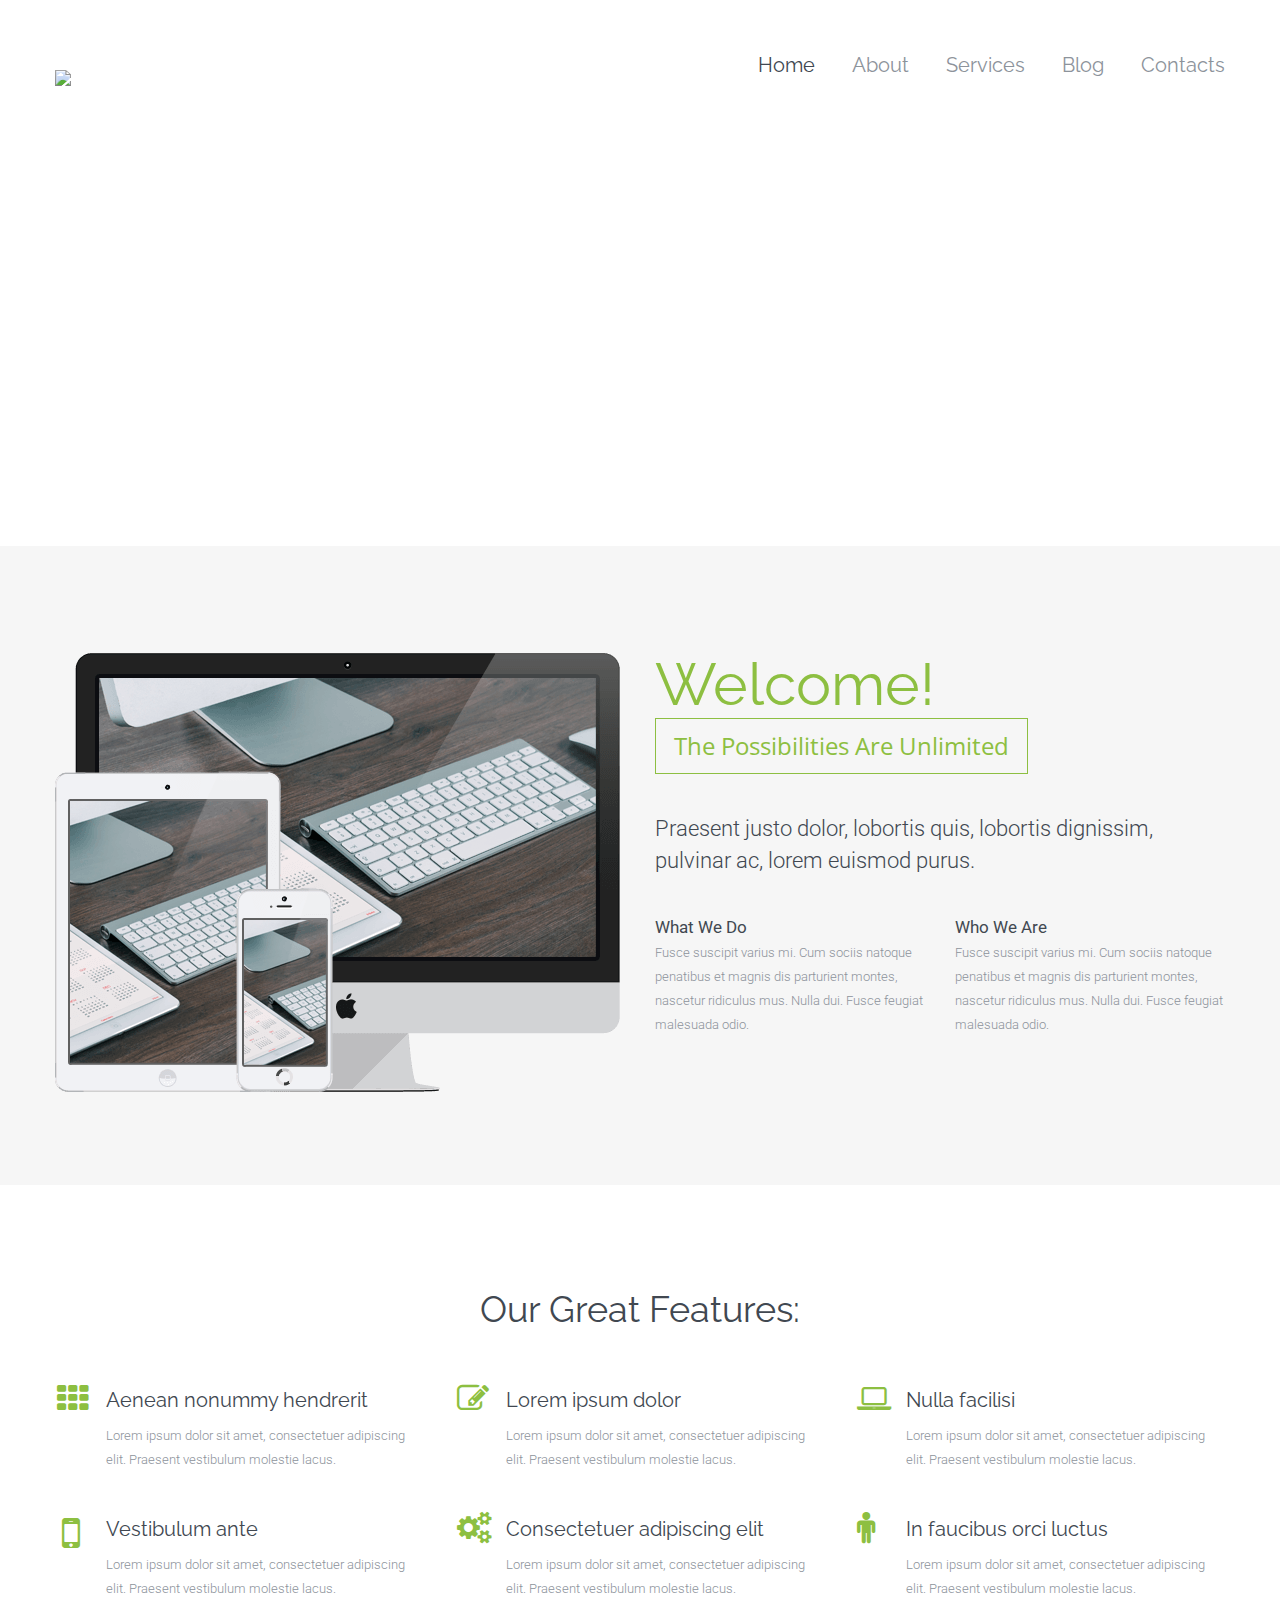
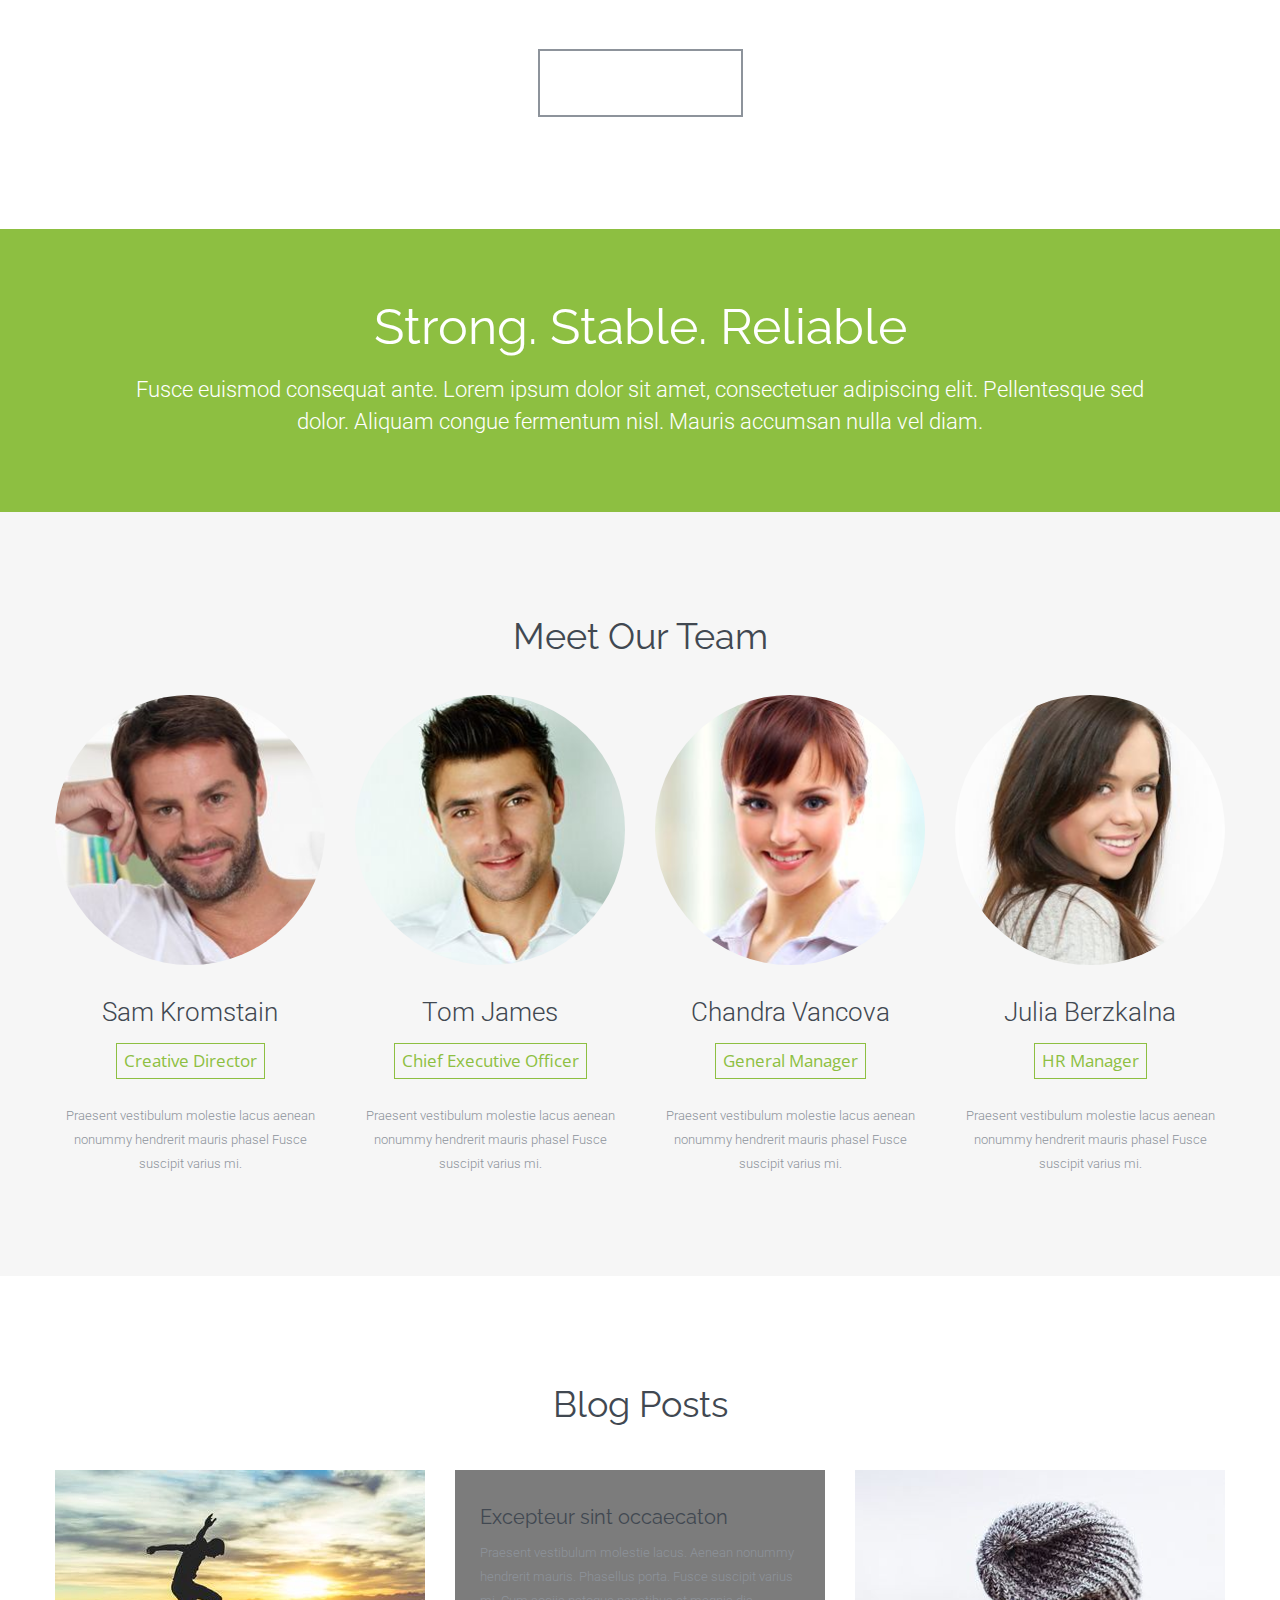
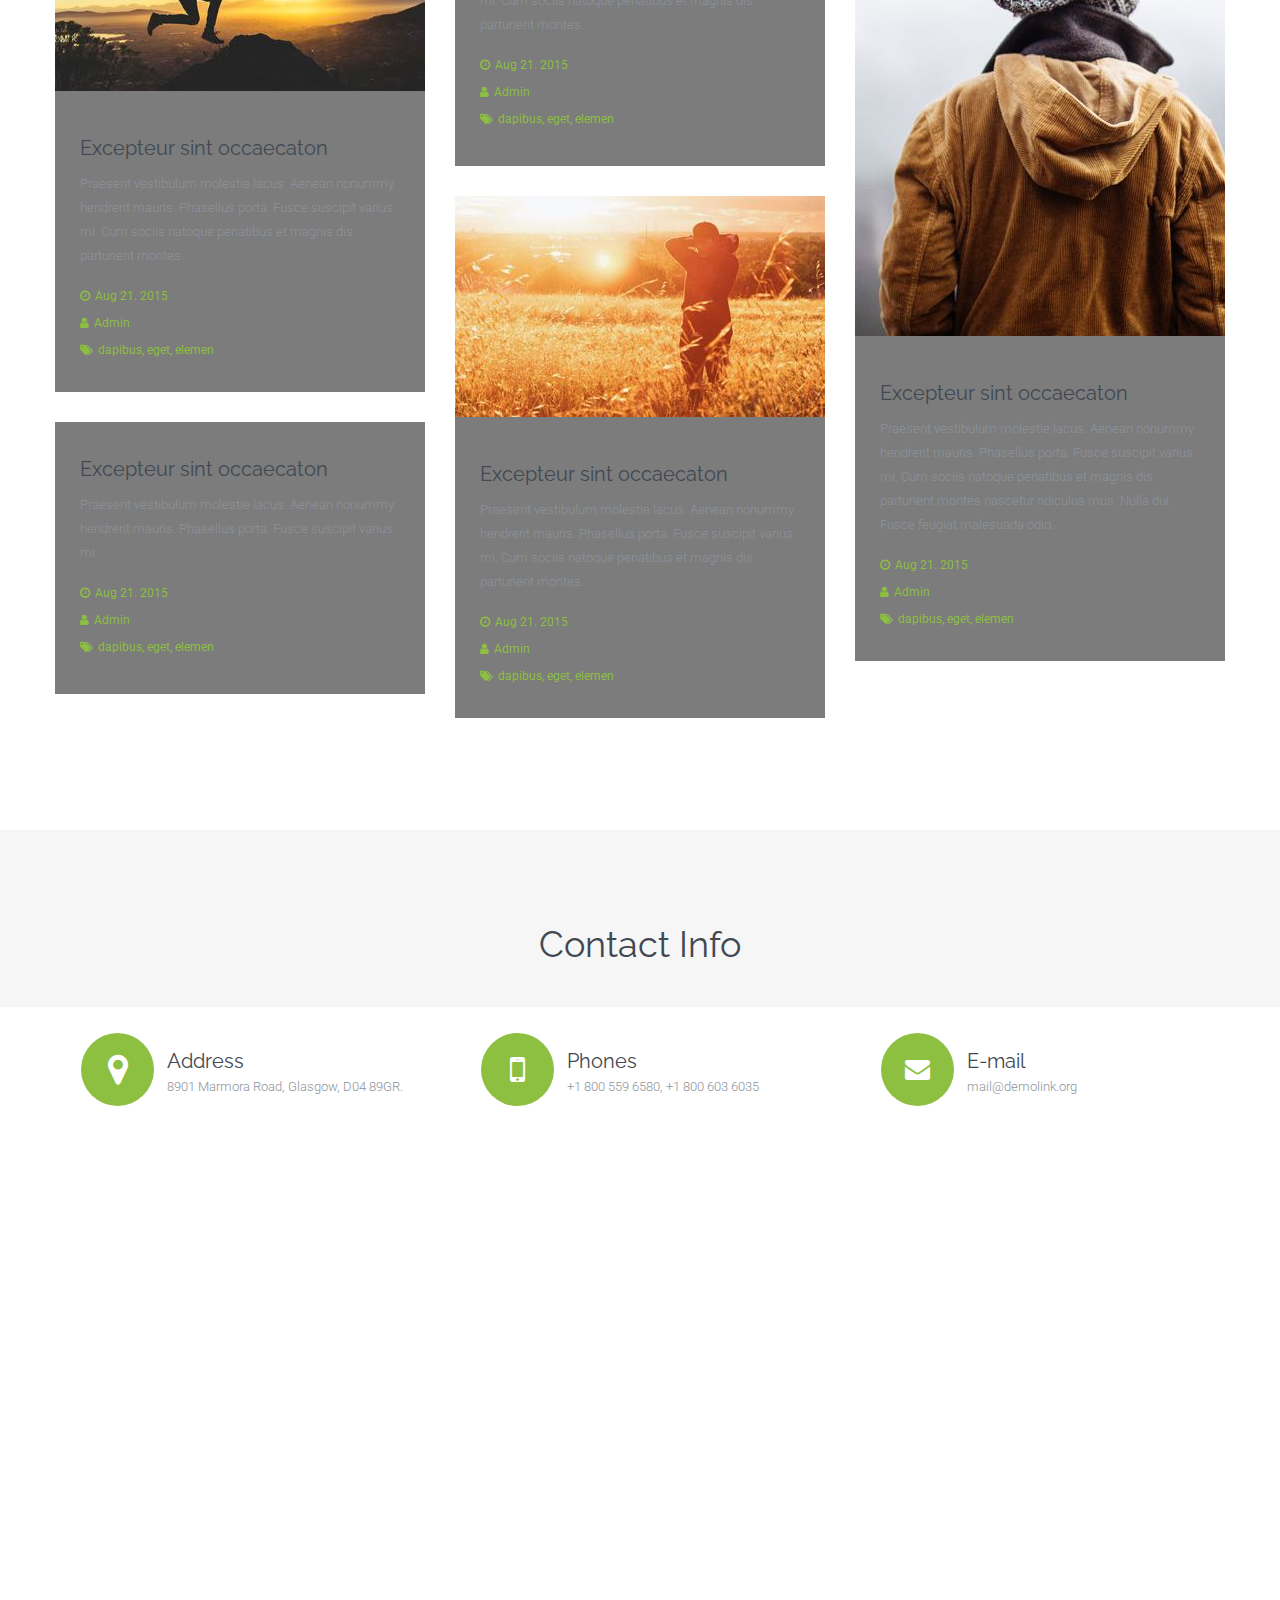
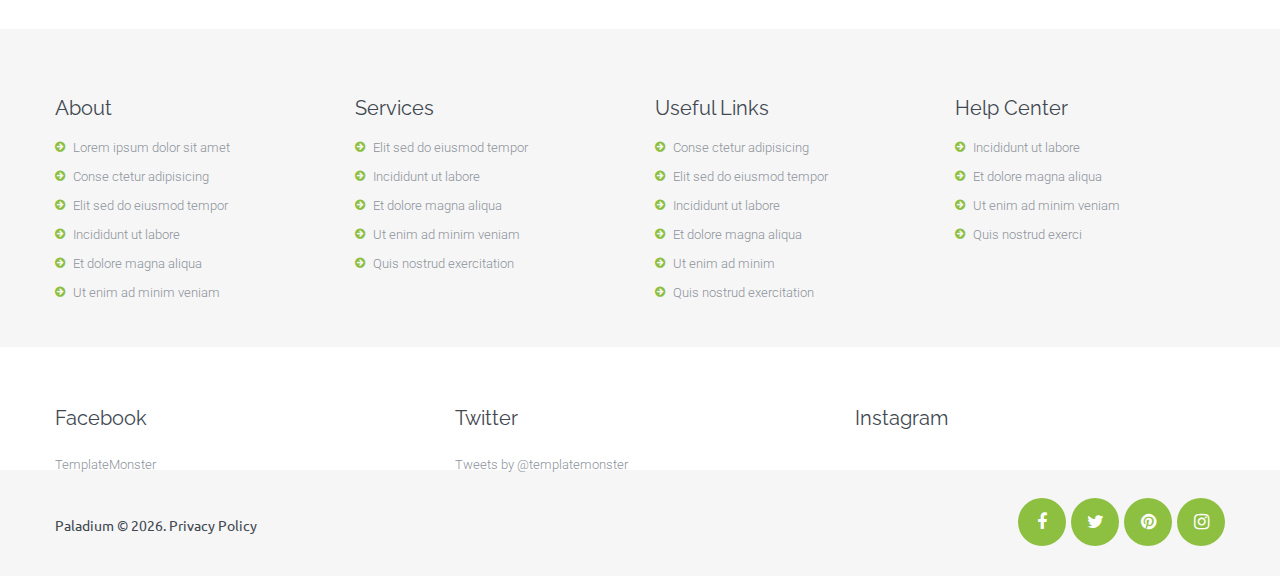
==== index.html @ 90b3e353 "c" ====
<!DOCTYPE html>
<html lang="en">
<head>
  <meta charset="utf-8">
  <meta http-equiv="X-UA-Compatible" content="IE=edge">
  <meta name="viewport" content="width=device-width, initial-scale=1">
  <!-- The above 3 meta tags *must* come first in the head; any other head content must come *after* these tags -->
  <meta name="format-detection" content="telephone=no"/>
  <link rel="icon" href="images/favicon.ico" type="image/x-icon">
  <title>Home</title>

  <!-- Bootstrap -->
  <link href="css/bootstrap.css" rel="stylesheet">

  <!-- Links -->
  <link href="css/style.css" rel="stylesheet">
  <link href="css/camera.css" rel="stylesheet">
  <link href="css/google-map.css" rel="stylesheet">


  <!--JS-->
  <script src="js/jquery.js"></script>
  <script src="js/jquery-migrate-1.2.1.min.js"></script>

  <!--[if lt IE 9]>
  <div style=' clear: both; text-align:center; position: relative;'>
    <a href="http://windows.microsoft.com/en-US/internet-explorer/..">
      <img src="images/ie8-panel/warning_bar_0000_us.jpg" border="0" height="42" width="820"
           alt="You are using an outdated browser. For a faster, safer browsing experience, upgrade for free today."/>
    </a>
  </div>
  <script src="js/html5shiv.js"></script><![endif]-->


  <script src='js/device.min.js'></script>
</head>
<body>
<div class="page">
  <!--========================================================
                            HEADER
  =========================================================-->
  <header>
    <div id="stuck_container" class="stuck_container">
      <div class="container">
        <div class="navbar-header">
          <h1 class="">
            <a href="./"><img src="Back.jpg">  </a>
          </h1>
        </div>

        <nav class="navbar navbar-default navbar-static-top ">

          <ul class="navbar-nav sf-menu navbar-right" data-type="navbar">
            <li class="active">
              <a href="./">Home</a>
            </li>
            <li>
              <a href="index-1.html">About</a>
            </li>
            <li class="dropdown">
              <a href="index-2.html">Services</a>
              <ul class="dropdown-menu">
                <li>
                  <a href="#">Design </a>
                </li>
                <li>
                  <a href="#">Programming</a>
                  <ul class="dropdown-menu">
                    <li>
                      <a href="#">Latest</a>
                    </li>
                    <li>
                      <a href="#">Archive</a>
                    </li>
                  </ul>
                </li>
                <li>
                  <a href="#">Copywriting</a>
                </li>
                <li>
                  <a href="#">Optimization</a>
                </li>
              </ul>
            </li>
            <li>
              <a href="index-3.html">Blog</a>
            </li>

            <li>
              <a href="index-4.html">Contacts</a>
            </li>
          </ul>
        </nav>
      </div>
    </div>
  </header>

  <!--========================================================
                            CONTENT
  =========================================================-->

  <main>

    <section class="camera_container text-center">
      <div id="camera" class="camera_wrap">
        <div data-src="images/page-1_slide01.jpg">
          <div class="camera_caption fadeIn">

            <h2>Striving to excellence in everything we do!</h2>

            <p
              class="h5">Lorem ipsum dolor sit amet conse ctetur adipisicing elit, sed do eiusmod tempor incididunt ut labore et dolore magna aliqua. Ut enim ad minim veniam, quis nostrud exercitation ullamco1.</p>
            <a href="#" class="btn btn-info">Join Our Team</a>
          </div>
        </div>
        <div data-src="images/page-1_slide02.jpg">
          <div class="camera_caption fadeIn">

            <h2>Save your time and money with us!</h2>

            <p
              class="h5">Lorem ipsum dolor sit amet conse ctetur adipisicing elit, sed do eiusmod tempor incididunt ut labore et dolore magna aliqua. Ut enim ad minim veniam, quis nostrud exercitation ullamco.</p>
            <a href="#" class="btn btn-info">Join Our Team</a>
          </div>
        </div>
        <div data-src="images/page-1_slide03.jpg">
          <div class="camera_caption fadeIn">

            <h2>Great expertise based on experience!</h2>

            <p
              class="h5">Lorem ipsum dolor sit amet conse ctetur adipisicing elit, sed do eiusmod tempor incididunt ut labore et dolore magna aliqua. Ut enim ad minim veniam, quis nostrud exercitation ullamco.</p>
            <a href="#" class="btn btn-info">Join Our Team</a>
          </div>
        </div>
      </div>
    </section>

    <section class="well bg-lighter">
      <div class="container center767">
        <div class="row">
          <div class="col-md-6 col-sm-6 col-xs-12 center wow fadeInRight" data-wow-delay="0.2s">
            <img src="images/page-1_img01.png" alt=""/>
          </div>
          <div class="col-md-6 col-sm-6 col-xs-12 wow fadeInRight" data-wow-delay="0.4s">
            <h2 class="h1 text-primary ff-secondary">Welcome!</h2>

            <p class="event-style">The Possibilities Are Unlimited</p>

            <p class="h4--mod fw-l text-secondary">Praesent justo dolor, lobortis quis, lobortis dignissim, pulvinar ac, lorem euismod purus.</p>

            <div class="row left767">
              <div class="col-sm-6 col-md-6 col-xs-6">
                <h6 class="text-secondary fw-n">
                  <a href='#'>What We Do</a>
                </h6>

                <p>Fusce suscipit varius mi. Cum sociis natoque penatibus et magnis dis parturient montes, nascetur ridiculus mus. Nulla dui. Fusce feugiat malesuada odio. </p>
              </div>
              <div class="col-sm-6 col-md-6 col-xs-6">
                <h6 class="text-secondary fw-n">
                  <a href='#'>Who We Are</a>
                </h6>

                <p>Fusce suscipit varius mi. Cum sociis natoque penatibus et magnis dis parturient montes, nascetur ridiculus mus. Nulla dui. Fusce feugiat malesuada odio. </p>
              </div>
            </div>
          </div>
        </div>
      </div>
    </section>

    <section class="parallax well2" data-url="images/parallax1.jpg" data-mobile="true" data-speed="1">
      <div class="container">
        <h3 class="text-center">Our Great Features:</h3>

        <div class="row col-4_mod offs">
          <div class="col-md-4 col-sm-6 wow fadeInLeft" data-wow-delay="0.6s">
            <div class="block-icon">
              <div class="icon">
                <span class="fa fa-th"></span>
              </div>
              <h5>
                <a href='#'>Aenean nonummy hendrerit</a>
              </h5>

              <p>Lorem ipsum dolor sit amet, consectetuer adipiscing elit. Praesent vestibulum molestie lacus.</p>
            </div>
          </div>
          <div class="col-md-4 col-sm-6 wow fadeInLeft" data-wow-delay="0.4s">
            <div class="block-icon">
              <div class="icon">
                <span class="fa fa-edit"></span>
              </div>
              <h5>
                <a href='#'>Lorem ipsum dolor</a>
              </h5>

              <p>Lorem ipsum dolor sit amet, consectetuer adipiscing elit. Praesent vestibulum molestie lacus.</p>

            </div>
          </div>
          <div class="col-md-4 col-sm-6 wow fadeInLeft" data-wow-delay="0.2s">
            <div class="block-icon">
              <div class="icon">
                <span class="fa fa-laptop"></span>
              </div>
              <h5>
                <a href='#'>Nulla facilisi</a>
              </h5>

              <p>Lorem ipsum dolor sit amet, consectetuer adipiscing elit. Praesent vestibulum molestie lacus.</p>
            </div>
          </div>

          <div class="col-md-4 col-sm-6 wow fadeInRight" data-wow-delay="0.2s">
            <div class="block-icon">
              <div class="icon icon-lg">
                <span class="fa fa-mobile"></span>
              </div>
              <h5>
                <a href='#'>Vestibulum ante</a>
              </h5>

              <p>Lorem ipsum dolor sit amet, consectetuer adipiscing elit. Praesent vestibulum molestie lacus.</p>
            </div>
          </div>
          <div class="col-md-4 col-sm-6 wow fadeInRight" data-wow-delay="0.4s">
            <div class="block-icon">
              <div class="icon">
                <span class="fa fa-cogs"></span>
              </div>
              <h5>
                <a href='#'>Consectetuer adipiscing elit</a>
              </h5>

              <p>Lorem ipsum dolor sit amet, consectetuer adipiscing elit. Praesent vestibulum molestie lacus.</p>
            </div>

          </div>
          <div class="col-md-4 col-sm-6 wow fadeInRight" data-wow-delay="0.6s">

            <div class="block-icon">

              <div class="icon">
                <span class="fa fa-male"></span>
              </div>
              <h5>
                <a href='#'>In faucibus orci luctus</a>
              </h5>

              <p>Lorem ipsum dolor sit amet, consectetuer adipiscing elit. Praesent vestibulum molestie lacus.</p>

            </div>
          </div>
        </div>
        <div class="text-center">
          <a href="#" class="btn btn-default">See All Features</a>
        </div>
      </div>
    </section>

    <section class="bg-primary well3 text-center well-2">
      <div class="container wow fadeIn">
        <h2>Strong. Stable. Reliable</h2>

        <p
          class="inset h4--mod">Fusce euismod consequat ante. Lorem ipsum dolor sit amet, consectetuer adipiscing elit. Pellentesque sed dolor. Aliquam congue fermentum nisl. Mauris accumsan nulla vel diam.</p>
      </div>
    </section>


    <section class="well4 bg-lighter">
      <div class="container text-center">
        <h3>Meet Our Team</h3>

        <div class="row row-off-1">
          <div class="col-md-3 col-sm-6 col-xs-12 center wow fadeInUp" data-wow-delay="0.2s">

            <div class=" thumb-links">

              <img src="images/page-1_img02.jpg" alt=""/>

              <div class="over_layer">
                <ul class="_overlay">
                  <li><a class="fa fa-facebook" href="#"></a></li>
                  <li><a class="fa fa-twitter" href="#"></a></li>
                  <li><a class="fa fa-pinterest" href="#"></a></li>
                  <li><a class="fa fa-instagram" href="#"></a></li>
                </ul>
              </div>
            </div>
            <h4 class="h4--mod h4--mod--skin fw-l">
              <a href='#'>Sam Kromstain</a>
            </h4>

            <p class="event-style event-style--lg">Creative Director</p>

            <p>Praesent vestibulum molestie lacus aenean nonummy hendrerit mauris phasel Fusce suscipit varius mi. </p>
          </div>
          <div class="col-md-3 col-sm-6 col-xs-12 center wow fadeInUp" data-wow-delay="0.4s">
            <div class=" thumb-links">
              <img src="images/page-1_img03.jpg" alt=""/>

              <div class="over_layer">
                <ul class="_overlay">
                  <li><a class="fa fa-facebook" href="#"></a></li>
                  <li><a class="fa fa-twitter" href="#"></a></li>
                  <li><a class="fa fa-pinterest" href="#"></a></li>
                  <li><a class="fa fa-instagram" href="#"></a></li>
                </ul>
              </div>
            </div>
            <h4 class="h4--mod h4--mod--skin fw-l">
              <a href='#'>Tom James</a>
            </h4>

            <p class="event-style event-style--lg">Chief Executive Officer</p>

            <p>Praesent vestibulum molestie lacus aenean nonummy hendrerit mauris phasel Fusce suscipit varius mi. </p>
          </div>
          <div class="col-md-3 col-sm-6 col-xs-12 center wow fadeInUp" data-wow-delay="0.6s">

            <div class=" thumb-links">
              <img src="images/page-1_img04.jpg" alt=""/>

              <div class="over_layer">
                <ul class="_overlay">
                  <li><a class="fa fa-facebook" href="#"></a></li>
                  <li><a class="fa fa-twitter" href="#"></a></li>
                  <li><a class="fa fa-pinterest" href="#"></a></li>
                  <li><a class="fa fa-instagram" href="#"></a></li>
                </ul>
              </div>
            </div>

            <h4 class="h4--mod h4--mod--skin fw-l">
              <a href='#'>Chandra Vancova</a>
            </h4>

            <p class="event-style event-style--lg">General Manager</p>

            <p>Praesent vestibulum molestie lacus aenean nonummy hendrerit mauris phasel Fusce suscipit varius mi. </p>
          </div>

          <div class="col-md-3 col-sm-6 col-xs-12 center wow fadeInUp" data-wow-delay="0.8s">

            <div class=" thumb-links">

              <img src="images/page-1_img05.jpg" alt=""/>

              <div class="over_layer">
                <ul class="_overlay">
                  <li><a class="fa fa-facebook" href="#"></a></li>
                  <li><a class="fa fa-twitter" href="#"></a></li>
                  <li><a class="fa fa-pinterest" href="#"></a></li>
                  <li><a class="fa fa-instagram" href="#"></a></li>
                </ul>
              </div>
            </div>

            <h4 class="h4--mod h4--mod--skin fw-l">
              <a href='#'>Julia Berzkalna</a>
            </h4>

            <p class="event-style event-style--lg">HR Manager</p>

            <p>Praesent vestibulum molestie lacus aenean nonummy hendrerit mauris phasel Fusce suscipit varius mi. </p>
          </div>
        </div>
      </div>
    </section>

    <section class="parallax well5" data-url="images/parallax2.jpg" data-mobile="true"
             data-speed="1">
      <div class="container">
        <h3 class="text-center">Blog Posts</h3>

        <div class="row offs2">
          <div class="col-sm-4 wow fadeIn" data-wow-delay="0.2s">
            <article class="post">
              <div class="post_cnt">
                <img src="images/page-1_img06.jpg" alt=""/>

                <div class="post_info">
                  <h5>
                    <a href='#'>Excepteur sint occaecaton</a>
                  </h5>

                  <p>Praesent vestibulum molestie lacus. Aenean nonummy hendrerit mauris. Phasellus porta. Fusce suscipit varius mi. Cum sociis natoque penatibus et magnis dis parturient montes.</p>

                  <div class="post_meta">
                    <time datetime="2015-08-21" class="fa-clock-o">Aug 21. 2015</time>
                    <p class="fa-user">Admin</p>

                    <p class="fa-tags">dapibus, eget, elemen</p>
                  </div>

                </div>
              </div>
              <div class="post_overlay">
                <div class="post_overlay_info center">
                  <h5>Excepteur sint occaecaton</h5>

                  <p>Praesent vestibulum molestie lacus. Aenean nonummy hendrerit mauris. Phasellus porta. </p>
                  <a href="#" class="btn btn-primary btn-sm">More</a>
                </div>
              </div>
            </article>

            <article class="post">
              <div class="post_cnt">

                <div class="post_info post_info__md">
                  <h5>
                    <a href='#'>Excepteur sint occaecaton</a>
                  </h5>

                  <p>Praesent vestibulum molestie lacus. Aenean nonummy hendrerit mauris. Phasellus porta. Fusce suscipit varius mi.</p>

                  <div class="post_meta">
                    <time datetime="2015-08-21" class="fa-clock-o">Aug 21. 2015</time>
                    <p class="fa-user">Admin</p>

                    <p class="fa-tags">dapibus, eget, elemen</p>
                  </div>

                </div>
              </div>
              <div class="post_overlay">
                <div class="post_overlay_info post_overlay_info__md center">
                  <h5>Excepteur sint occaecaton</h5>

                  <p>Praesent vestibulum molestie lacus. Aenean nonummy hendrerit mauris. Phasellus porta. </p>
                  <a href="#" class="btn btn-sm">More</a>
                </div>
              </div>
            </article>
          </div>
          <div class="col-sm-4 wow fadeIn" data-wow-delay="0.4s">
            <article class="post">
              <div class="post_cnt">

                <div class="post_info post_info__md">
                  <h5>
                    <a href='#'>Excepteur sint occaecaton</a>
                  </h5>

                  <p>Praesent vestibulum molestie lacus. Aenean nonummy hendrerit mauris. Phasellus porta. Fusce suscipit varius mi. Cum sociis natoque penatibus et magnis dis parturient montes.</p>

                  <div class="post_meta">
                    <time datetime="2015-08-21" class="fa-clock-o">Aug 21. 2015</time>
                    <p class="fa-user">Admin</p>

                    <p class="fa-tags">dapibus, eget, elemen</p>
                  </div>

                </div>
              </div>
              <div class="post_overlay">
                <div class="post_overlay_info  post_overlay_info__md center">
                  <h5>Excepteur sint occaecaton</h5>

                  <p>Praesent vestibulum molestie lacus. Aenean nonummy hendrerit mauris. Phasellus porta. </p>
                  <a href="#" class="btn btn-sm">More</a>
                </div>
              </div>
            </article>
            <article class="post">
              <div class="post_cnt">
                <img src="images/page-1_img07.jpg" alt=""/>

                <div class="post_info">
                  <h5>
                    <a href='#'>Excepteur sint occaecaton</a>
                  </h5>

                  <p>Praesent vestibulum molestie lacus. Aenean nonummy hendrerit mauris. Phasellus porta. Fusce suscipit varius mi. Cum sociis natoque penatibus et magnis dis parturient montes.</p>

                  <div class="post_meta">
                    <time datetime="2015-08-21" class="fa-clock-o">Aug 21. 2015</time>
                    <p class="fa-user">Admin</p>

                    <p class="fa-tags">dapibus, eget, elemen</p>
                  </div>

                </div>
              </div>
              <div class="post_overlay">
                <div class="post_overlay_info center">
                  <h5>Excepteur sint occaecaton</h5>

                  <p>Praesent vestibulum molestie lacus. Aenean nonummy hendrerit mauris. Phasellus porta. </p>
                  <a href="#" class="btn btn-sm">More</a>
                </div>
              </div>
            </article>
          </div>
          <div class="col-sm-4 wow fadeIn" data-wow-delay="0.6s">
            <article class="post">
              <div class="post_cnt">
                <img src="images/page-1_img08.jpg" alt=""/>

                <div class="post_info">
                  <h5>
                    <a href='#'>Excepteur sint occaecaton</a>
                  </h5>

                  <p>Praesent vestibulum molestie lacus. Aenean nonummy hendrerit mauris. Phasellus porta. Fusce suscipit varius mi. Cum sociis natoque penatibus et magnis dis parturient montes nascetur ridiculus mus. Nulla dui. Fusce feugiat malesuada odio. </p>

                  <div class="post_meta">
                    <time datetime="2015-08-21" class="fa-clock-o">Aug 21. 2015</time>
                    <p class="fa-user">Admin</p>

                    <p class="fa-tags">dapibus, eget, elemen</p>
                  </div>

                </div>
              </div>
              <div class="post_overlay">
                <div class="post_overlay_info center">
                  <h5>Excepteur sint occaecaton</h5>

                  <p>Praesent vestibulum molestie lacus. Aenean nonummy hendrerit mauris. Phasellus porta. </p>
                  <a href="#" class="btn btn-primary btn-sm">More</a>
                </div>
              </div>
            </article>
          </div>
        </div>
      </div>
    </section>

    <section class="bg-lighter">
      <div class="container well6  text-center">
        <h3>Contact Info</h3>
      </div>
      <div class="well--skin bg-white">
        <div class="container">
          <div class="row wow fadeInUp" data-wow-delay="0.2s">
            <div class="col-md-4 col-sm-4 col-xs-12">
              <div class="contact-info fa-map-marker ">
                <address><p>Address</p>

                  <p>8901 Marmora Road, Glasgow, D04 89GR.</p></address>
              </div>

            </div>
            <div class="col-md-4 col-sm-4 col-xs-12">
              <div class="contact-info fa-mobile">
                <p>Phones</p>
                <span>
                                <a href="callto:#">+1 800 559 6580,</a>

                                <a href="callto:#">+1 800 603 6035</a>
                                </span>
              </div>

            </div>
            <div class="col-md-4 col-sm-4 col-xs-12">
              <div class="contact-info fa-envelope">
                <p>E-mail</p>
                <span><a href="mailto:#">mail@demolink.org</a></span>
              </div>
            </div>
          </div>
        </div>
      </div>
    </section>

    <div class="map">
      <div id="google-map" class="map_model" data-zoom="11"></div>
      <ul class="map_locations">
        <li data-x="-73.9874068" data-y="40.643180">
          <p> 9870 St Vincent Place, Glasgow, DC 45 Fr 45. <span>800 2345-6789</span></p>
        </li>
      </ul>
    </div>

    <section class="well7 bg-lighter">
      <div class="container">
        <div class="row">
          <div class="col-md-3 col-sm-6 col-xs-6 wow fadeInLeft" data-wow-delay="0.2s">
            <h5>About</h5>
            <ul class="marked-list">
              <li>
                <a href='#'>Lorem ipsum dolor sit amet</a>
              </li>
              <li>
                <a href='#'>Conse ctetur adipisicing</a>
              </li>
              <li>
                <a href='#'>Elit sed do eiusmod tempor</a>
              </li>
              <li>
                <a href='#'>Incididunt ut labore</a>
              </li>
              <li>
                <a href='#'>Et dolore magna aliqua</a>
              </li>
              <li>
                <a href='#'>Ut enim ad minim veniam</a>
              </li>
            </ul>
          </div>
          <div class="col-md-3 col-sm-6 col-xs-6 wow fadeInLeft" data-wow-delay="0.4s">
            <h5>Services</h5>
            <ul class="marked-list">
              <li>
                <a href='#'>Elit sed do eiusmod tempor</a>
              </li>
              <li>
                <a href='#'>Incididunt ut labore</a>
              </li>
              <li>
                <a href='#'>Et dolore magna aliqua</a>
              </li>
              <li>
                <a href='#'>Ut enim ad minim veniam</a>
              </li>
              <li>
                <a href='#'>Quis nostrud exercitation</a>
              </li>
            </ul>
          </div>
          <div class="col-md-3 col-sm-6 col-xs-6 wow fadeInRight clearboth" data-wow-delay="0.4s">
            <h5>Useful Links</h5>
            <ul class="marked-list">
              <li>
                <a href='#'>Conse ctetur adipisicing</a>
              </li>
              <li>
                <a href='#'>Elit sed do eiusmod tempor</a>
              </li>
              <li>
                <a href='#'>Incididunt ut labore</a>
              </li>
              <li>
                <a href='#'>Et dolore magna aliqua</a>
              </li>
              <li>
                <a href='#'>Ut enim ad minim</a>
              </li>
              <li>
                <a href='#'>Quis nostrud exercitation</a>
              </li>
            </ul>
          </div>
          <div class="col-md-3 col-sm-6 col-xs-6 wow fadeInRight" data-wow-delay="0.2s">
            <h5>Help Center</h5>
            <ul class="marked-list">
              <li>
                <a href='#'>Incididunt ut labore</a>
              </li>
              <li>
                <a href='#'>Et dolore magna aliqua</a>
              </li>
              <li>
                <a href='#'>Ut enim ad minim veniam</a>
              </li>
              <li>
                <a href='#'>Quis nostrud exerci</a>
              </li>
            </ul>
          </div>
        </div>
      </div>
    </section>

  </main>

  <!--========================================================
                          FOOTER
=========================================================-->
  <footer>
    <section class="bg-white">
      <div class="widget-cnt bg-default">
        <div class="container">
          <div class="row">
            <div class="col-md-4 col-sm-4 col-xs-12" data-equal-group="2">
              <h5>Facebook</h5>

              <div class="widget-wr">
                <div class="fb-page" data-href="https://www.facebook.com/templatemonster"
                     data-height="241"
                     data-small-header="true" data-adapt-container-width="true" data-hide-cover="false"
                     data-show-facepile="true" data-show-posts="true">
                  <div class="fb-xfbml-parse-ignore">
                    <blockquote cite="https://www.facebook.com/templatemonster">
                      <a href="https://www.facebook.com/templatemonster">TemplateMonster</a>
                    </blockquote>
                  </div>
                </div>
              </div>
            </div>
            <div class="col-md-4 col-sm-4 col-xs-12" data-equal-group="2">
              <h5>Twitter</h5>

              <div class="widget-wr">
                <div class="twitter">
                  <a class="twitter-timeline" href="https://twitter.com/templatemonster"
                     data-widget-id="591631855146954752">Tweets by @templatemonster</a>
                </div>

              </div>
            </div>
            <div class="col-md-4 col-sm-4 col-xs-12" data-equal-group="2">
              <h5>Instagram</h5>

              <div class="widget-wr">
                <div class="instafeed" data-instafeed-user="25025320" data-instafeed-get="tagged" data-instafeed-tagname="tm_business_ui_kit" data-instafeed-sort="most-liked">

                  <div data-instafeed-item="">
                    <div class="thumbnail-instafeed">
                      <a class="instagram-link" href="#" data-images-standard_resolution-url="href">
                        <img class="instagram-image" src="images/_blank.png" alt="" data-images-standard_resolution-url="src">
                      </a>
                    </div>
                  </div>

                  <div data-instafeed-item="">
                    <div class="thumbnail-instafeed">
                      <a class="instagram-link" href="#" data-images-standard_resolution-url="href">
                        <img class="instagram-image" src="images/_blank.png" alt="" data-images-standard_resolution-url="src">
                      </a>
                    </div>
                  </div>

                  <div data-instafeed-item="">
                    <div class="thumbnail-instafeed">
                      <a class="instagram-link" href="#" data-images-standard_resolution-url="href">
                        <img class="instagram-image" src="images/_blank.png" alt="" data-images-standard_resolution-url="src">
                      </a>
                    </div>
                  </div>

                  <div data-instafeed-item="">
                    <div class="thumbnail-instafeed">
                      <a class="instagram-link" href="#" data-images-standard_resolution-url="href">
                        <img class="instagram-image" src="images/_blank.png" alt="" data-images-standard_resolution-url="src">
                      </a>
                    </div>
                  </div>

                  <div data-instafeed-item="">
                    <div class="thumbnail-instafeed">
                      <a class="instagram-link" href="#" data-images-standard_resolution-url="href">
                        <img class="instagram-image" src="images/_blank.png" alt="" data-images-standard_resolution-url="src">
                      </a>
                    </div>
                  </div>

                  <div data-instafeed-item="">
                    <div class="thumbnail-instafeed">
                      <a class="instagram-link" href="#" data-images-standard_resolution-url="href">
                        <img class="instagram-image" src="images/_blank.png" alt="" data-images-standard_resolution-url="src">
                      </a>
                    </div>
                  </div>

                </div>
              </div>
            </div>
          </div>
        </div>
      </div>
    </section>
    <section class="footer-wr">
      <div class="container">
        <ul class="inline-list">
          <li>
            <a href='#' class="fa fa-facebook"></a>
          </li>
          <li>
            <a href='#' class="fa fa-twitter"></a>
          </li>
          <li>
            <a href='#' class="fa fa-pinterest"></a>
          </li>
          <li>
            <a href='#' class="fa fa-instagram"></a>
          </li>
        </ul>

        <div class="copyright">
          <a href="#">Paladium</a> &#169; <span id="copyright-year"></span>. <a href="index-5.html">Privacy Policy</a>
          <!-- {%FOOTER_LINK} -->
        </div>
      </div>
    </section>
  </footer>
</div>

<!-- jQuery (necessary for Bootstrap's JavaScript plugins) -->
<!-- Include all compiled plugins (below), or include individual files as needed -->
<script src="js/bootstrap.min.js"></script>
<script src="js/core.min.js"></script>
<script src="js/tm-scripts.js"></script>
<!-- </script> -->


</body>
</html>
---- css/style.css ----
@import url(//maxcdn.bootstrapcdn.com/font-awesome/4.4.0/css/font-awesome.min.css);
@import url(//fonts.googleapis.com/css?family=Roboto:100,100italic,300,300italic,400,400italic,500,500italic,700,700italic,900,900italic);
@import url(//fonts.googleapis.com/css?family=Raleway:300,300italic,400,600);
@import url(//fonts.googleapis.com/css?family=Open+Sans:400,300,600,700|Ubuntu:400,300,500,700);
@import "animate.css";
/*========================================================
                      Main Styles
=========================================================*/
.badge {
  background: none;
  -moz-transition: 0.5s;
  -webkit-transition: 0.5s;
  -o-transition: 0.5s;
  transition: 0.5s;
}
@media (max-width: 991px) {
  .clearboth {
    clear: both;
  }
}
.inset {
  padding-left: 5%;
  padding-right: 5%;
}
@media (max-width: 767px) {
  .inset {
    padding-left: 0;
    padding-right: 0;
  }
}
.mg-add {
  margin-top: -10px;
}
.mg-add2 {
  margin-top: 20px;
}
.border-r {
  border-right: 1px solid #8dbf41;
}
@media (max-width: 991px) {
  .border-r {
    display: none;
  }
}
.font--mod {
  font-size: 30px;
  font-family: 'Raleway', sans-serif;
  color: #414851;
  line-height: 40px;
}
* + .row {
  margin-top: 38px;
}
.row + * {
  margin-top: 48px;
}
.row + .row {
  margin-top: 30px;
}
* + p {
  margin-top: 20px;
}
* + .thumbnail {
  margin-top: 20px;
}
* + .offs {
  margin-top: 56px;
}
* + .offs2 {
  margin-top: 45px;
}
* + .offs3 {
  margin-top: 58px;
}
.row + .offs {
  margin-top: 30px;
}
* + .offs--mod {
  margin-top: 49px;
}
.row + .offs--mod {
  margin-top: 23px;
}
h5 + p {
  margin-top: 9px;
}
h2 + p {
  margin-top: 20px;
}
h2 + .offs--mod2 {
  margin-top: 10px;
}
h6 + p {
  margin-top: 2px;
}
h2 + .thumbnail {
  margin-top: 20px;
}
.thumbnail + *,
.img-circle + h4,
.thumb-links + h4 {
  margin-top: 34px;
}
* + .btn-sm {
  margin-top: 35px;
}
.font-mod + .font-mod2 {
  margin-top: -2px;
}
.font-mod2 + .font-mod {
  margin-top: 12px;
}
article + article {
  margin-top: 30px;
}
.row + .offs--mod3 {
  margin-top: 10px;
}
/*=======================================================
                        Components
=========================================================*/
/*==================   Block-icon     ===================*/
.block-icon {
  position: relative;
  padding-left: 51px;
}
.block-icon .icon {
  position: absolute;
  font: 400 32px/32px 'FontAwesome';
  color: #8dbf41;
  display: inline-block;
  text-align: center;
  left: 2px;
  top: -2px;
}
.block-icon .icon-lg {
  font-size: 42px;
  line-height: 42px;
  left: 7px;
}
@media (max-width: 767px) {
  .block-icon {
    margin-top: 30px;
  }
}
/*==================  Event Style  ======================*/
.event-style {
  display: inline-block;
  font: 400 24px/24px 'Open Sans', sans-serif;
  color: #8dbf41;
  padding: 15px 18px;
  border: solid 1px #8dbf41;
  text-transform: capitalize;
}
* + .event-style {
  margin-top: 0;
}
.event-style + * {
  margin-top: 39px;
}
.event-style--lg {
  font-size: 17px;
  line-height: 18px;
  font-weight: 400;
  padding: 8px 7px;
}
* + .event-style--lg {
  margin-top: 18px;
}
.event-style--lg + * {
  margin-top: 25px;
}
/*==================    Thumb-links   ======================*/
.thumb-links {
  display: block;
  position: relative;
  z-index: 2;
  text-align: center;
  cursor: pointer;
  -webkit-border-radius: 50%;
  -moz-border-radius: 50%;
  border-radius: 50%;
}
@media (max-width: 767px) {
  .thumb-links {
    max-width: 370px;
    margin-left: auto;
    margin-right: auto;
  }
}
.thumb-links img {
  width: 100%;
  height: auto;
  -moz-transition: 0.5s all ease;
  -webkit-transition: 0.5s all ease;
  -o-transition: 0.5s all ease;
  transition: 0.5s all ease;
  -webkit-border-radius: 50%;
  -moz-border-radius: 50%;
  border-radius: 50%;
}
.thumb-links .over_layer {
  position: absolute;
  left: 0;
  top: 0;
  right: 0;
  bottom: 0;
  opacity: 0;
  -moz-transition: 0.3s all ease;
  -webkit-transition: 0.3s all ease;
  -o-transition: 0.3s all ease;
  transition: 0.3s all ease;
  color: #fff;
  background: transparent;
  -webkit-border-radius: 50%;
  -moz-border-radius: 50%;
  border-radius: 50%;
}
.thumb-links .over_layer ._overlay {
  display: inline-block;
  position: absolute;
  top: 50%;
  left: 50%;
  -moz-transform: translate(-50%, -50%);
  -ms-transform: translate(-50%, -50%);
  -o-transform: translate(-50%, -50%);
  -webkit-transform: translate(-50%, -50%);
  transform: translate(-50%, -50%);
  opacity: 0;
}
.thumb-links .over_layer ._overlay li {
  color: #fff;
  display: inline-block;
  font-size: 18px;
}
.thumb-links .over_layer ._overlay li + li {
  margin-left: 21px;
}
@media (max-width: 1199px) {
  .thumb-links .over_layer ._overlay li {
    font-size: 15px;
  }
  .thumb-links .over_layer ._overlay li + li {
    margin-left: 10px;
  }
}
.thumb-links:hover .over_layer {
  opacity: 1;
  background: rgba(65, 72, 81, 0.5);
}
.lt-ie9 .thumb-links:hover .over_layer {
  background: none;
  -ms-filter: progid:DXImageTransform.Microsoft.gradient(startColorstr='#ff414851', endColorstr='#ff414851');
  filter: progid:DXImageTransform.Microsoft.gradient(startColorstr='#ff414851', endColorstr='#ff414851');
  zoom: 1;
}
.thumb-links:hover ._overlay {
  opacity: 1;
  filter: alpha(opacity=100);
}
.lt-ie9 .thumb-links:hover ._overlay {
  filter: alpha(opacity=100);
}
/*==================      Box      ======================*/
.box:before,
.box:after {
  content: " ";
  display: table;
}
.box:after {
  clear: both;
}
.box:before,
.box:after {
  content: " ";
  display: table;
}
.box:after {
  clear: both;
}
.box_aside {
  float: left;
}
.box_aside img {
  margin-right: 30px;
}
.box_cnt__no-flow {
  overflow: hidden;
}
@media (max-width: 479px) {
  .box_aside {
    float: none;
    text-align: center;
  }
}
/*==================   Contact-info    ======================*/
.contact-info {
  position: relative;
  padding-left: 86px;
  margin-left: 26px;
}
.contact-info p:first-child {
  color: #414851;
  font: 400 20px/24px 'Raleway', sans-serif;
}
.contact-info p:first-child + p,
.contact-info p:first-child + span {
  margin-top: 2px;
}
.contact-info span {
  display: inline-block;
}
.contact-info:before {
  position: absolute;
  top: -16px;
  left: 0;
  color: #fff;
  width: 73px;
  height: 73px;
  background: #8dbf41;
  text-align: center;
  font-size: 35px;
  line-height: 73px;
  -webkit-border-radius: 50%;
  -moz-border-radius: 50%;
  border-radius: 50%;
}
.contact-info.fa-envelope:before {
  font-size: 25px;
}
@media (max-width: 1199px) {
  .contact-info a[href^="callto:"] {
    display: block;
  }
}
/*==================  Marked List  ======================*/
[class*='marked-list'] li {
  position: relative;
}
[class*='marked-list'] li:before {
  position: absolute;
  left: 0;
  font-weight: 400;
  font-family: 'FontAwesome';
  color: #8dbf41;
  -moz-transition: 0.3s;
  -webkit-transition: 0.3s;
  -o-transition: 0.3s;
  transition: 0.3s;
}
* + .marked-list {
  margin-top: 13px;
}
.marked-list li {
  padding-left: 18px;
}
.marked-list li:before {
  content: '\f0a9';
  top: 0;
  font-size: 12px;
}
.marked-list li + li {
  margin-top: 5px;
}
.marked-list li:hover:before {
  left: 2px;
}
.marked-list a:hover {
  color: #8dbf41;
  text-decoration: none;
}
.marked-list--mod li {
  padding-left: 47px;
  padding-right: 50px;
}
.marked-list--mod li p {
  font-weight: 400!important;
  font-family: "Roboto", Helvetica, Arial, sans-serif !important;
}
.marked-list--mod li:before {
  content: '\f046';
  top: -9px;
  font-size: 32px;
}
.marked-list--mod li + li {
  margin-top: 43px;
}
@media (max-width: 479px) {
  .marked-list--mod li {
    padding-left: 0;
    padding-top: 60px;
  }
  .marked-list--mod li:before {
    top: 0;
  }
}
@media (max-width: 767px) {
  .marked-list--mod {
    margin-top: 80px;
  }
}
/*==================  Inline List  ======================*/
.inline-list li {
  display: inline-block;
  position: relative;
  text-align: center;
}
.inline-list li a {
  color: #fff;
  background: #8dbf41;
  -webkit-border-radius: 50%;
  -moz-border-radius: 50%;
  border-radius: 50%;
  width: 48px;
  height: 48px;
  display: block;
  overflow: hidden;
}
.inline-list li a:after {
  content: "";
  background: rgba(65, 72, 81, 0.6);
  position: absolute;
  left: 50%;
  top: 50%;
  right: 50%;
  bottom: 50%;
  -moz-transition: 0.3s;
  -webkit-transition: 0.3s;
  -o-transition: 0.3s;
  transition: 0.3s;
  z-index: 1;
  -webkit-border-radius: 50%;
  -moz-border-radius: 50%;
  border-radius: 50%;
}
.lt-ie9 .inline-list li a:after {
  background: none;
  -ms-filter: progid:DXImageTransform.Microsoft.gradient(startColorstr='#ff414851', endColorstr='#ff414851');
  filter: progid:DXImageTransform.Microsoft.gradient(startColorstr='#ff414851', endColorstr='#ff414851');
  zoom: 1;
}
.inline-list li a:before {
  position: absolute;
  font-size: 18px;
  line-height: 48px;
  top: 0;
  bottom: 0;
  left: 0;
  right: 0;
  z-index: 2;
}
.inline-list li a:hover {
  color: #fff;
}
.inline-list li a:hover:after {
  left: 0;
  top: 0;
  right: 0;
  bottom: 0;
}
.inline-list li + li {
  margin-left: 2px;
}
/*==================   Copyright     ====================*/
.copyright {
  margin-top: 20px;
  font: 400 14px/14px 'Ubuntu', sans-serif;
  color: #414851;
}
.copyright a:hover {
  color: #8dbf41;
  text-decoration: none;
}
.copyright a:active {
  color: #719934;
}
/*==================   Index List  ======================*/
.index-list {
  counter-reset: li;
  margin-left: 0;
}
.index-list li {
  position: relative;
  padding-left: 100px;
  text-align: left;
  font-weight: 400;
}
.index-list li:before {
  position: absolute;
  content: counter(li, decimal) '.';
  counter-increment: li;
  color: #8dbf41;
  font-size: 30px;
  line-height: 70px;
  font-family: 'Raleway', sans-serif;
  font-weight: 400;
  top: 0px;
  left: 0;
  width: 78px;
  height: 78px;
  border: 2px solid #8dbf41;
  -webkit-border-radius: 50%;
  -moz-border-radius: 50%;
  border-radius: 50%;
  text-align: center;
}
/*==================   Progress  ======================*/
.progress-circle {
  position: relative;
  z-index: 0;
  padding: 177px 0;
}
.progress-circle:before {
  position: absolute;
  content: '';
  background: url('../images/page-3_img05.png') no-repeat;
  width: 100%;
  height: 432px;
  top: 8px;
  left: 50%;
  margin-left: -216px;
  text-align: center;
  z-index: -1;
}
@media (max-width: 479px) {
  .progress-circle {
    padding: 41% 0px 47%;
  }
  .progress-circle:before {
    width: 100%;
    height: 100%;
    top: 0;
    left: 0;
    right: 0;
    margin-left: 0;
    background-size: 100% auto;
    text-align: center;
    z-index: -1;
  }
  .progress-circle p.ff-secondary {
    font-size: 20px;
    line-height: 30px;
  }
}
/*==================  Image Col  ======================*/
[class*='img-'] {
  position: relative;
  z-index: 0;
}
[class*='img-']:before {
  position: absolute;
  content: '';
  width: 500px;
  height: 100%;
  top: 0;
  bottom: 0;
  z-index: -1;
  background-size: cover;
}
.img-left:before {
  right: 100%;
}
.img-right:before {
  right: -75%;
  margin-right: 3px;
}
.img-1:before {
  background: url('../images/page-2_img06.jpg') no-repeat;
  background-position: -91px;
}
.img-2:before {
  background: url('../images/page-2_img07.jpg') no-repeat;
  background-position: -92px -61px;
}
.img-3:before {
  background: url('../images/page-2_img08.jpg') no-repeat;
  background-position: -130px -51px;
}
@media (max-width: 1199px) {
  [class*="img-"]::before {
    width: 417px;
    background-position: center center;
  }
  .img-1::before {
    background: transparent url("../images/page-2_img06.jpg") no-repeat scroll -91px center;
  }
  .img-left::before {
    right: 100%;
  }
  .img-right:before {
    right: -75%;
    margin-right: 0px;
  }
}
@media (max-width: 991px) {
  [class*="img-"]::before {
    width: 100%;
  }
  .img-left:before,
  .img-right:before {
    right: 0;
    left: 0;
    top: -100%;
  }
}
@media (max-width: 479px) {
  .img-left:before,
  .img-right:before {
    top: -92%;
  }
  .img-1:before,
  .img-3:before {
    background-position: -120px;
  }
}
.term-list dd {
  margin-left: 0;
  color: #8d939b;
  line-height: 29px;
  font-weight: 400;
}
.term-list * + dt {
  margin-top: 42px;
}
.term-list dt + * {
  margin-top: 7px;
}
.term-list a[href^="mailto:"] {
  display: inline-block;
  color: #8dbf41;
  margin-top: 40px;
}
.term-list a[href^="mailto:"]:hover {
  color: #414851;
}
* + .term-list {
  margin-top: 35px;
}
/*========================================================
                     HEADER  Section
=========================================================*/
header {
  background: #fff;
}
@media (max-width: 767px) {
  header {
    text-align: center;
  }
  header .navbar-header {
    float: none;
  }
}
/*========================================================
                     CONTENT  Section
=========================================================*/
main {
  background: #fff;
}
/*==================    404    =========================*/
.page404 .lead {
  font-size: 150px;
  line-height: 1;
}
@media (max-width: 1199px) {
  .page404 .lead {
    font-size: 60px;
  }
}
.page404 span.fa {
  margin-top: 20px;
  font-size: 300px;
  line-height: 1;
}
@media (max-width: 767px) {
  .page404 span.fa {
    font-size: 250px;
  }
}
/*========================================================
                     FOOTER  Styles
=========================================================*/
footer {
  background: #f6f6f6;
  /*==================   InstafFeed    ======================*/
}
footer .widget-cnt {
  padding: 56px 0 66px;
}
* + footer .widget-wr {
  margin-top: 20px;
}
footer .footer-wr {
  padding: 28px 0 22px;
}
footer .footer-wr:before,
footer .footer-wr:after {
  content: " ";
  display: table;
}
footer .footer-wr:after {
  clear: both;
}
footer .footer-wr:before,
footer .footer-wr:after {
  content: " ";
  display: table;
}
footer .footer-wr:after {
  clear: both;
}
footer .footer-wr .inline-list {
  float: right;
}
footer .footer-wr .copyright {
  float: left;
}
@media (max-width: 767px) {
  footer {
    text-align: center;
  }
  footer .footer-wr .inline-list {
    margin-top: 20px;
  }
  footer .footer-wr .copyright,
  footer .footer-wr .inline-list {
    float: none;
  }
  footer .widget-wr {
    margin-top: 30px;
    display: block;
    max-width: 370px;
    margin-left: auto;
    margin-right: auto;
  }
}
footer .instafeed {
  display: flex;
  flex-wrap: wrap;
  margin: -5px;
}
footer .instafeed [data-instafeed-item] {
  flex-basis: 50%;
  padding: 5px;
}
@media (min-width: 768px) {
  footer .instafeed [data-instafeed-item] {
    flex-basis: 33.3%;
    padding: 5px;
  }
}

/*# sourceMappingURL=style.css.map */
---- css/camera.css ----
@import url(//maxcdn.bootstrapcdn.com/font-awesome/4.4.0/css/font-awesome.min.css);
@import url(//fonts.googleapis.com/css?family=Roboto:100,100italic,300,300italic,400,400italic,500,500italic,700,700italic,900,900italic);
@import url(//fonts.googleapis.com/css?family=Raleway:300,300italic,400,600);
@import url(//fonts.googleapis.com/css?family=Open+Sans:400,300,600,700|Ubuntu:400,300,500,700);
/*========================================================
                        Camera
=========================================================*/
.camera_container {
  position: relative;
  padding-bottom: 32.34146341%;
}
@media (max-width: 1082.20211161px) {
  .camera_container {
    padding-bottom: 350px;
  }
}
.camera_wrap {
  display: none;
  position: absolute;
  left: 0;
  top: 0;
  width: 100%;
  margin-bottom: 0 !important;
  height: 100%;
  background: #fff;
  z-index: 0;
}
.camera_wrap img {
  max-width: none !important;
}
.camera_fakehover {
  height: 100%;
  min-height: 60px;
  position: relative;
  width: 100%;
}
.camera_src {
  display: none;
}
.cameraCont,
.cameraContents {
  height: 100%;
  position: relative;
  width: 100%;
  z-index: 1;
}
.cameraSlide {
  position: absolute;
  left: 0;
  right: 0;
  top: 0;
  bottom: 0;
}
.cameraContent {
  position: absolute;
  left: 0;
  right: 0;
  top: 0;
  bottom: 0;
  display: none;
}
.camera_target {
  position: absolute;
  left: 0;
  right: 0;
  top: 0;
  bottom: 0;
  overflow: hidden;
  text-align: left;
  z-index: 0;
}
.camera_overlayer {
  position: absolute;
  left: 0;
  right: 0;
  top: 0;
  bottom: 0;
  overflow: hidden;
  z-index: 0;
}
.camera_target_content {
  position: absolute;
  left: 0;
  right: 0;
  top: 0;
  bottom: 0;
  overflow: hidden;
  z-index: 2;
}
.camera_loader {
  background: #ffffff url(../images/camera-loader.gif) no-repeat center;
  border: 1px solid #ffffff;
  border-radius: 18px;
  height: 36px;
  left: 50%;
  overflow: hidden;
  position: absolute;
  margin: -18px 0 0 -18px;
  top: 50%;
  width: 36px;
  z-index: 3;
}
.camera_nav_cont {
  height: 65px;
  overflow: hidden;
  position: absolute;
  right: 9px;
  top: 15px;
  width: 120px;
  z-index: 4;
}
.camerarelative {
  overflow: hidden;
  position: relative;
}
.imgFake {
  cursor: pointer;
}
.camera_command_wrap .hideNav {
  display: none;
}
.camera_command_wrap {
  left: 0;
  position: relative;
  right: 0;
  z-index: 4;
}
.showIt {
  display: none;
}
.camera_clear {
  clear: both;
  display: block;
  height: 1px;
  margin: -1px 0 25px;
  position: relative;
}
.camera_caption {
  display: none;
  position: absolute;
  max-width: 1170px;
  top: 50%;
  left: 50%;
  width: 100%;
  -moz-transform: translate(-50%, -50%);
  -ms-transform: translate(-50%, -50%);
  -o-transform: translate(-50%, -50%);
  -webkit-transform: translate(-50%, -50%);
  transform: translate(-50%, -50%);
}
@media (max-width: 1199px) {
  .camera_caption {
    width: 80%;
  }
}
.cameraContent .camera_caption {
  display: block;
}
.camera_link {
  position: absolute;
  top: 0;
  bottom: 0;
  left: 0;
  right: 0;
  z-index: 1;
}
/*================   Custom Layout&Styles   =====================*/
.camera_caption {
  position: absolute;
}
.camera_caption * {
  color: #ffffff;
}
.camera_caption > div {
  height: 100%;
}
.camera_caption .btn {
  color: #414851;
}
.camera_caption .btn:hover {
  color: #8dbf41;
}
.camera_caption * + p {
  margin-top: 16px;
}
.camera_caption * + .btn {
  margin-top: 45px;
}
.camera_pag_ul {
  text-align: center;
}
.camera_pag_ul li {
  display: inline-block;
  width: 8px;
  height: 8px;
  line-height: 8px;
  text-align: center;
  cursor: pointer;
  -webkit-border-radius: 50%;
  -moz-border-radius: 50%;
  border-radius: 50%;
  background: #888;
  -moz-transition: 0.3s all ease;
  -webkit-transition: 0.3s all ease;
  -o-transition: 0.3s all ease;
  transition: 0.3s all ease;
}
.camera_pag_ul li.cameracurrent,
.camera_pag_ul li:hover {
  background: #333;
}
.camera_pag_ul li + li {
  margin-left: 4px;
}
.camera_pag_ul li > span {
  display: none;
}
.camera_next,
.camera_prev {
  position: absolute;
  cursor: pointer;
  font-family: 'FontAwesome';
  font-size: 32px;
  line-height: 32px;
  color: #ffffff;
  top: 50%;
  margin-top: -45px;
  -moz-transition: 0.3s;
  -webkit-transition: 0.3s;
  -o-transition: 0.3s;
  transition: 0.3s;
  z-index: 5;
}
.camera_next:hover,
.camera_prev:hover {
  color: #8dbf41;
}
.camera_next:active,
.camera_prev:active {
  color: #719934;
}
.camera_next {
  right: 12.24390243902439%;
}
.camera_next:before {
  content: '\f101';
}
.camera_prev {
  left: 12.24390243902439%;
}
.camera_prev:before {
  content: '\f100';
}
/*========================================================
                    Responsive
=========================================================*/
@media (max-width: 1700px) {
  .camera_next {
    right: 2%;
    top: 99%;
  }
  .camera_prev {
    left: 2%;
    top: 99%;
  }
}
@media (max-width: 767px) {
  .camera_nav {
    display: none;
  }
}
@media (max-width: 1199px) {
  .camera_caption p {
    font-size: 18px;
    line-height: 28px;
  }
}
@media (max-width: 992px) {
  .camera_caption p {
    font-size: 13px;
    line-height: 13px;
  }
}
---- css/google-map.css ----
/*==================  GOOGLE MAP  ======================*/
.map {
  position: relative;
}
.map_model {
  height: 494px;
}
.map_model img {
  max-width: none !important;
}
@media (max-width: 767px) {
  .map_model {
    height: 300px;
  }
}
@media (max-width: 479px) {
  .map_model {
    height: 200px;
  }
}
.map_locations {
  display: none;
}
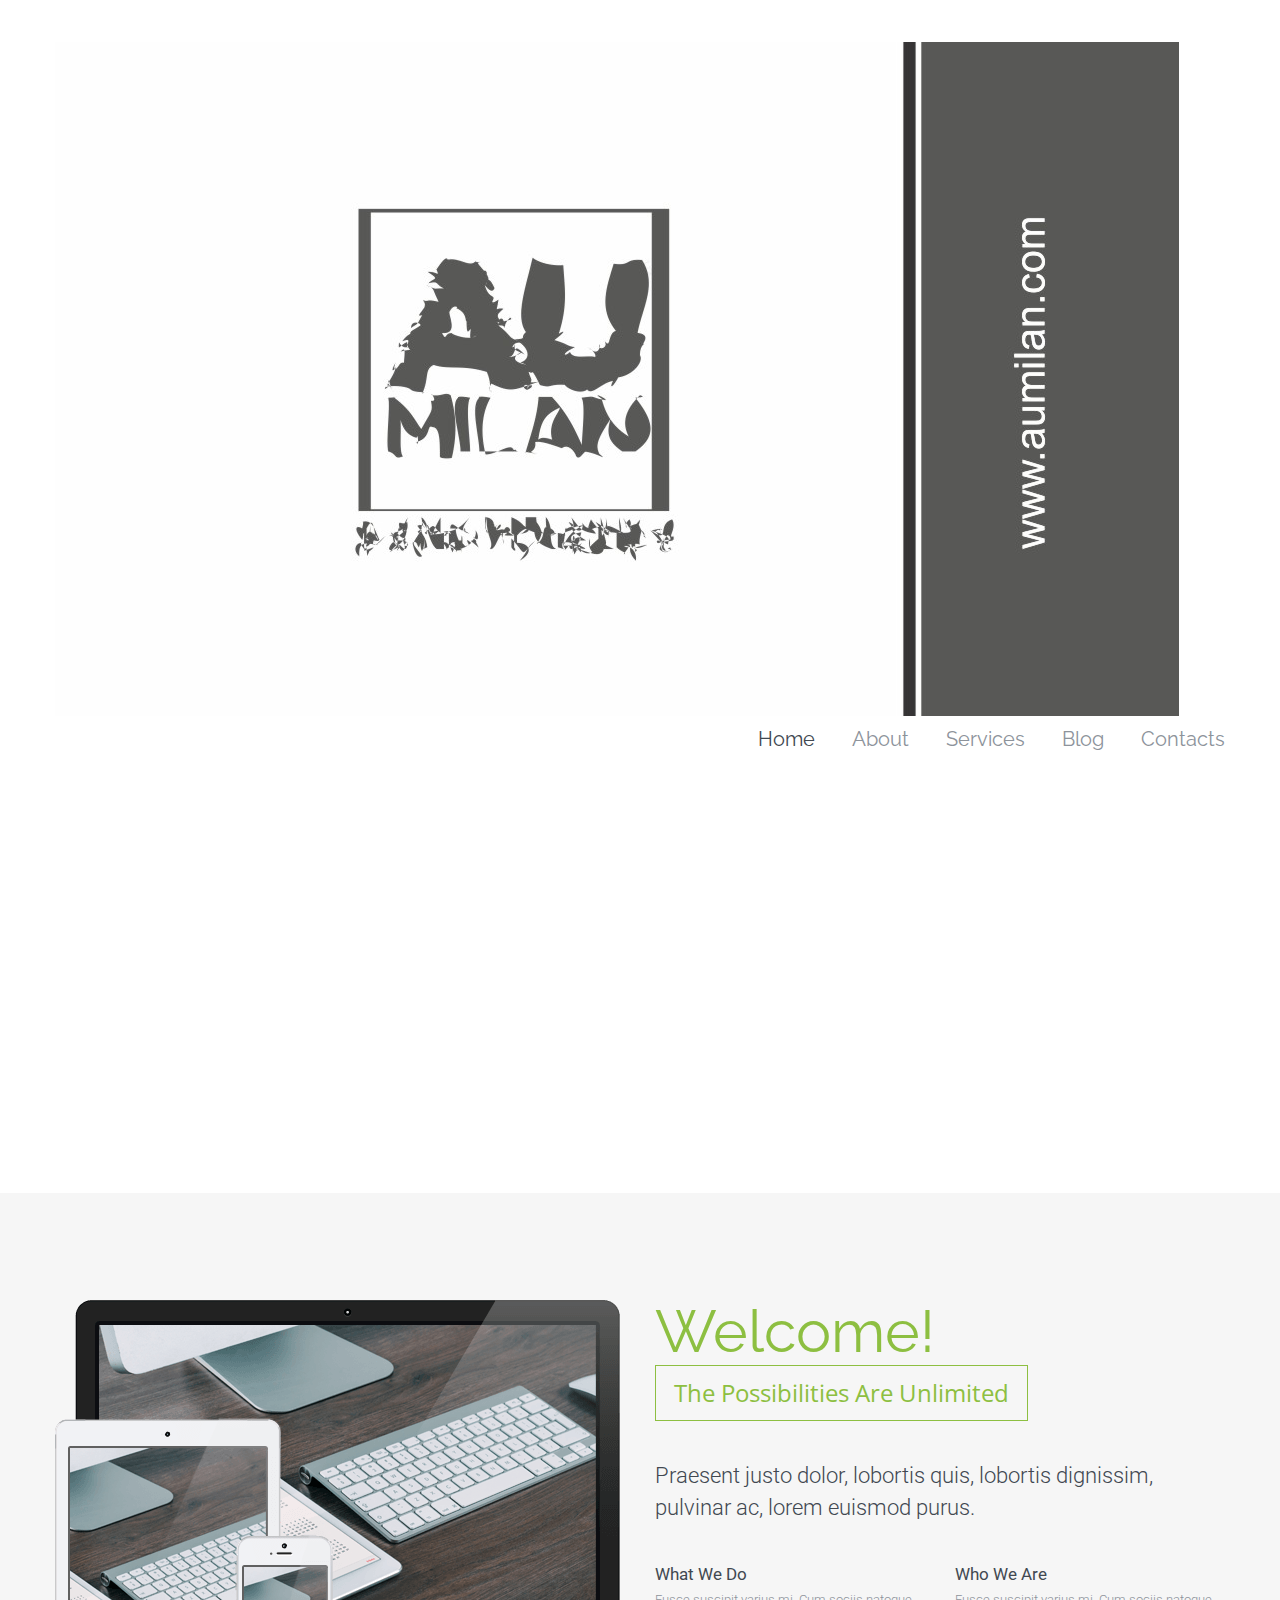
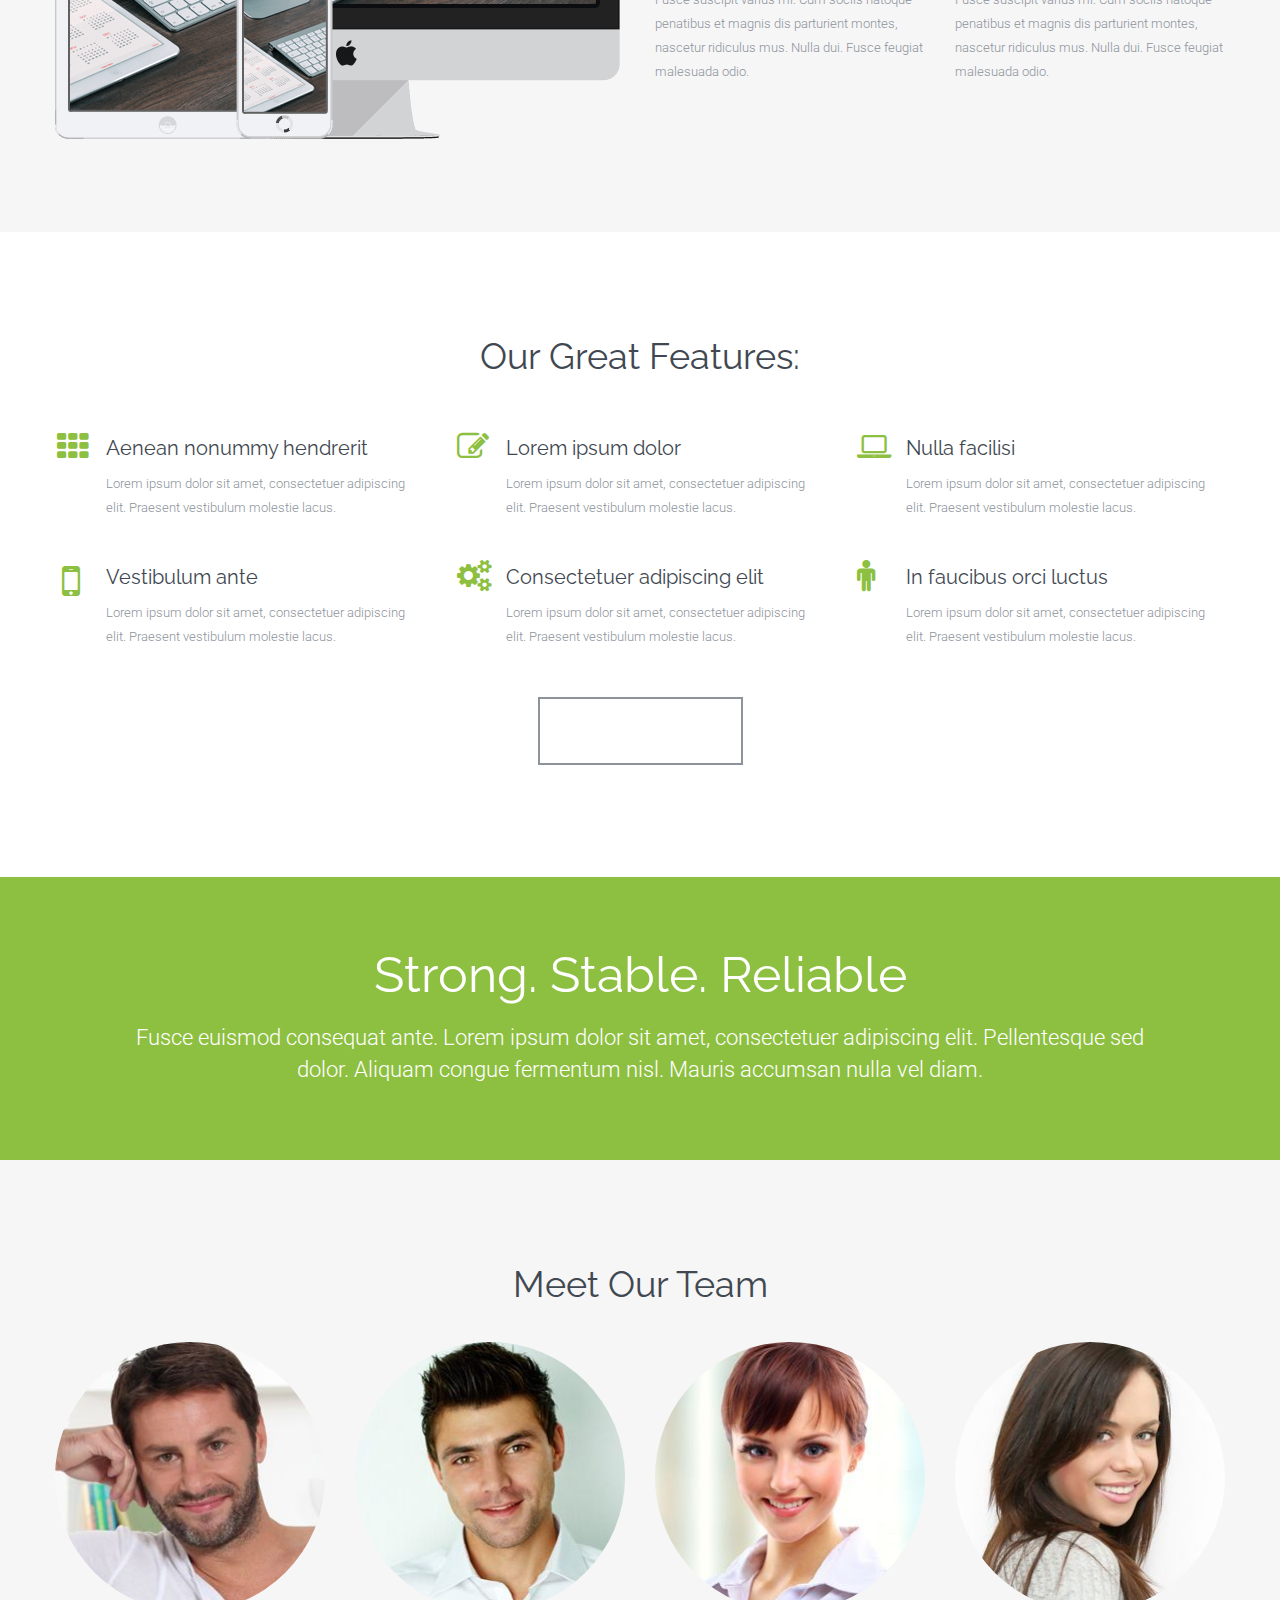
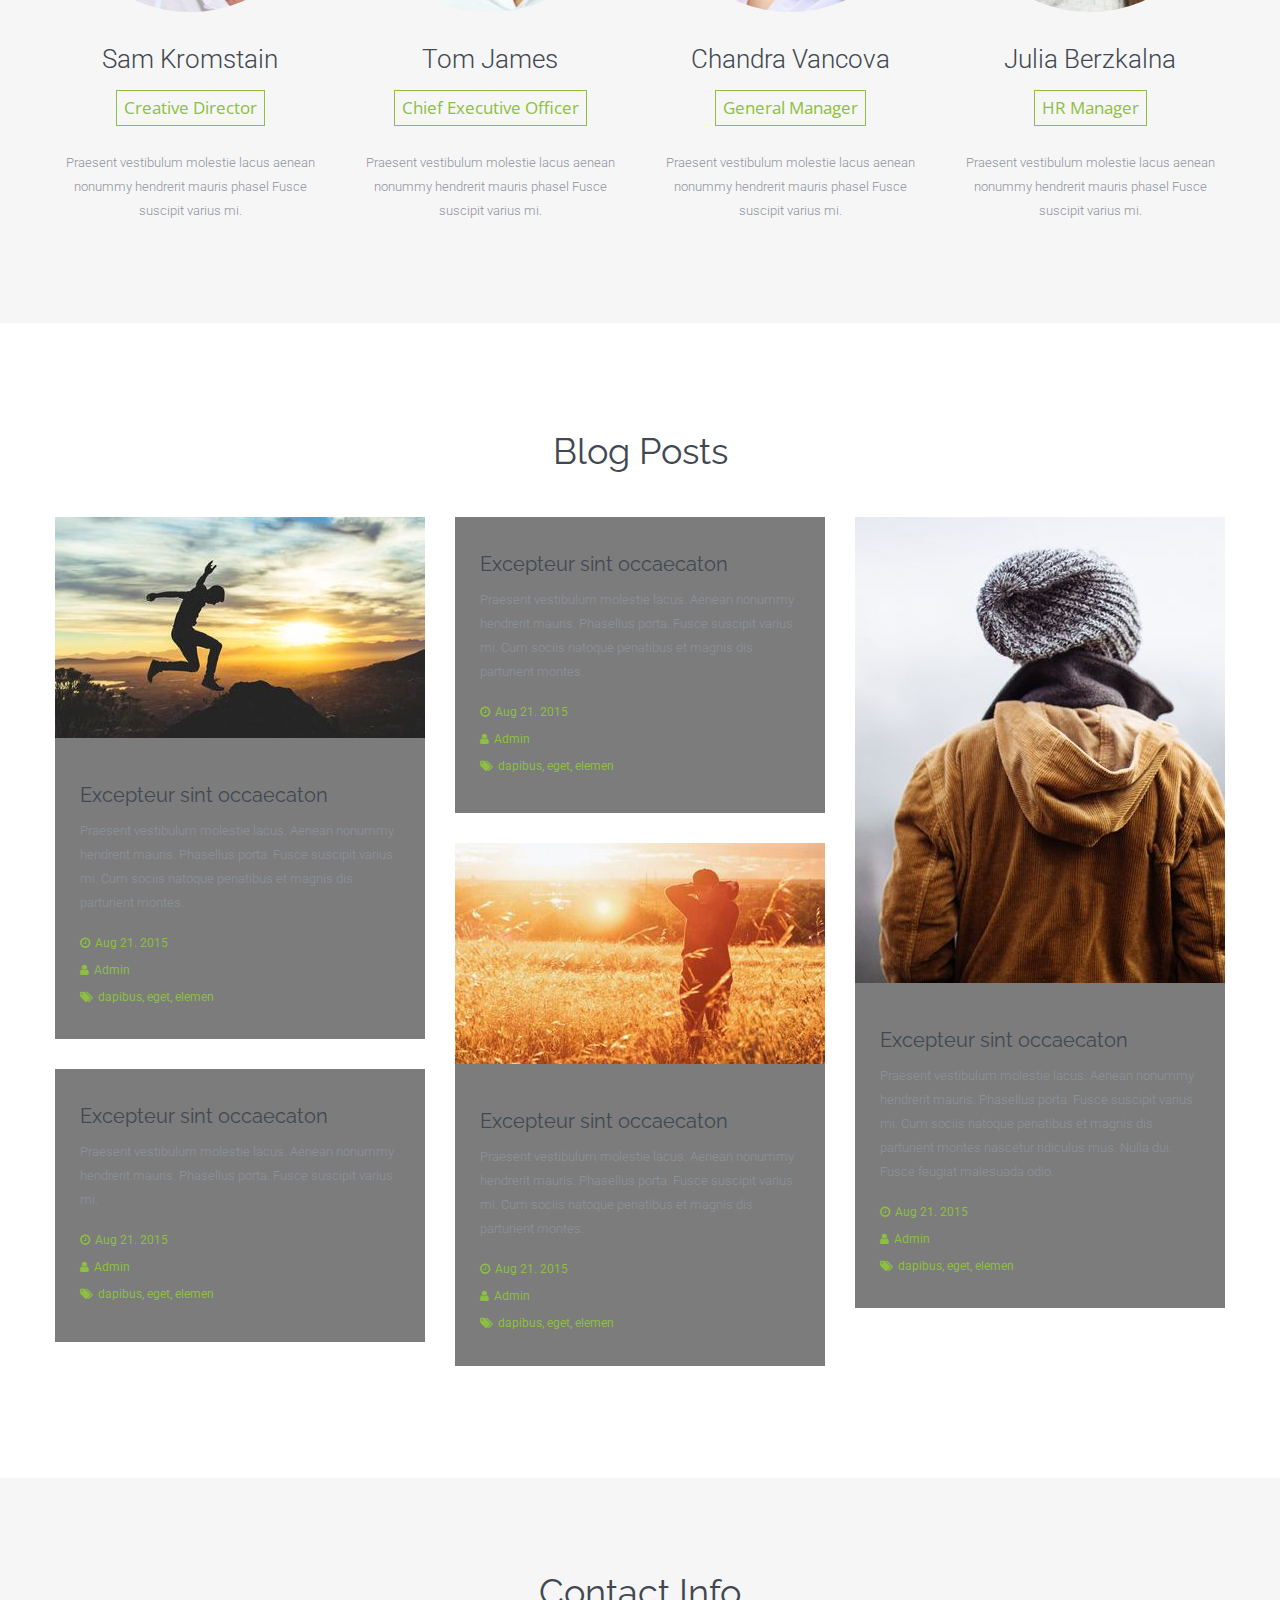
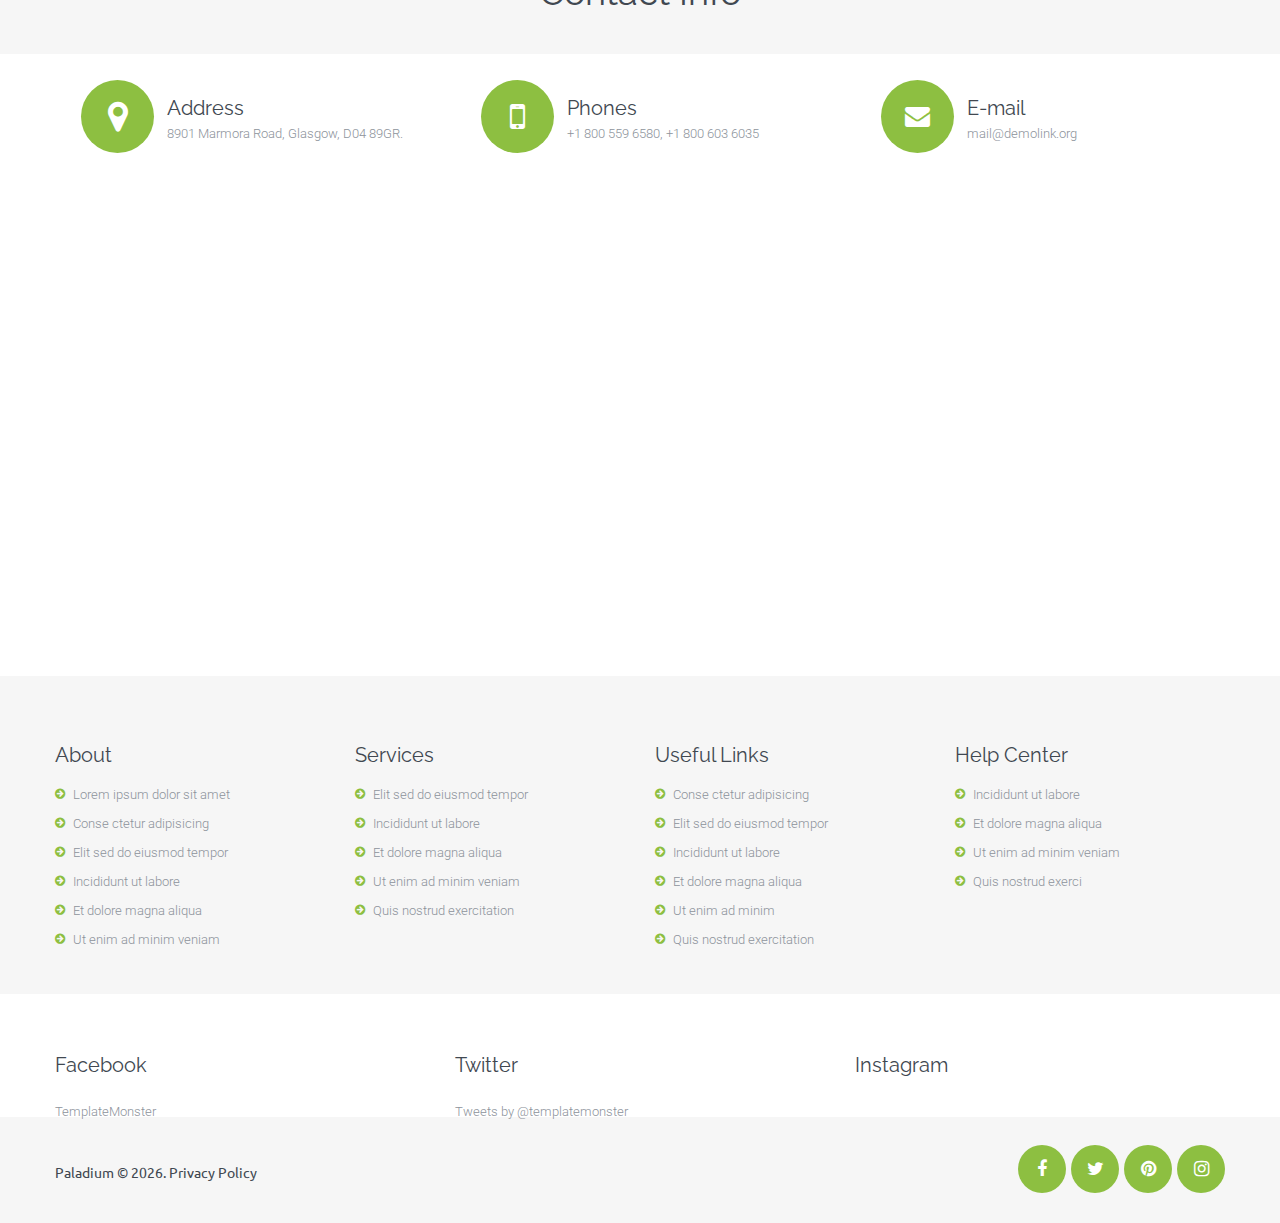
==== commit 467a1da2: "c" ====
--- a/index.html
+++ b/index.html
@@ -44,7 +44,7 @@
       <div class="container">
         <div class="navbar-header">
           <h1 class="">
-            <a href="./"><img src="Back.jpg">  </a>
+            <a href="./"><img src="images/Back.jpg">  </a>
           </h1>
         </div>
 
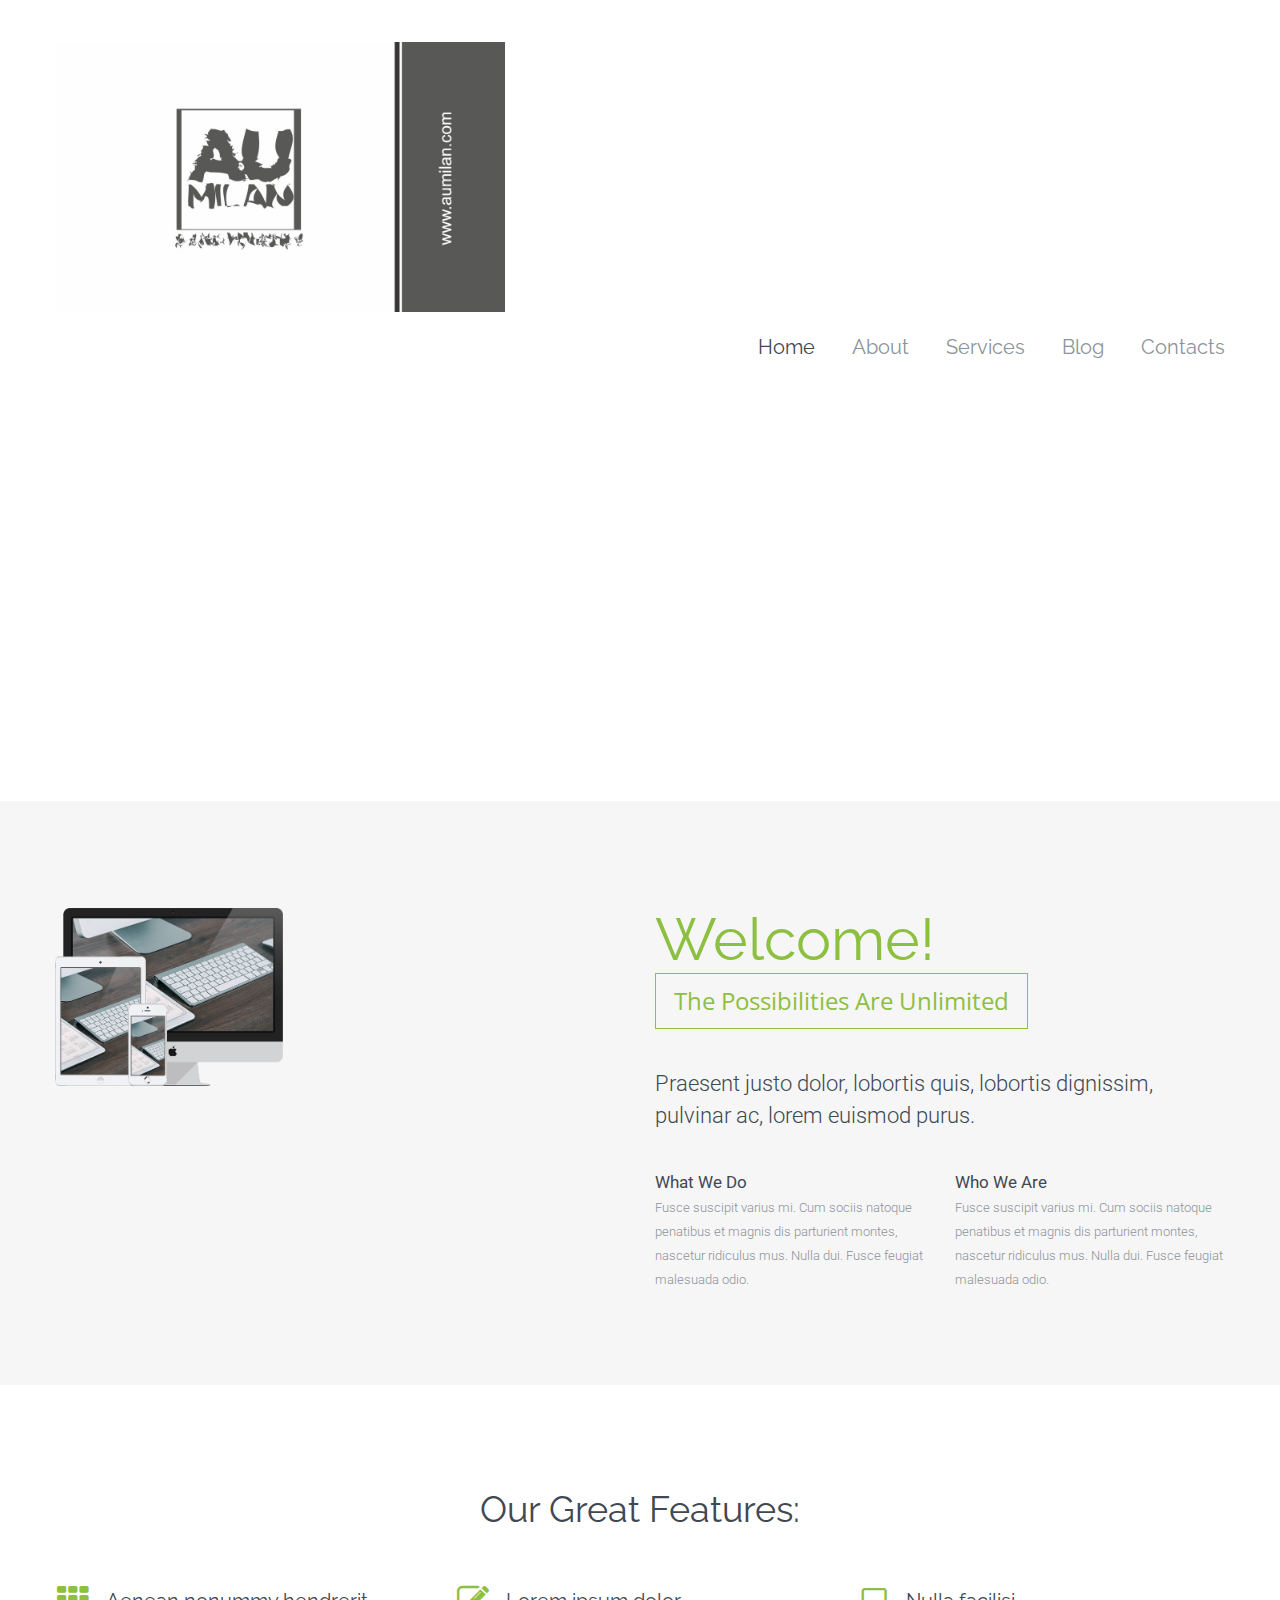
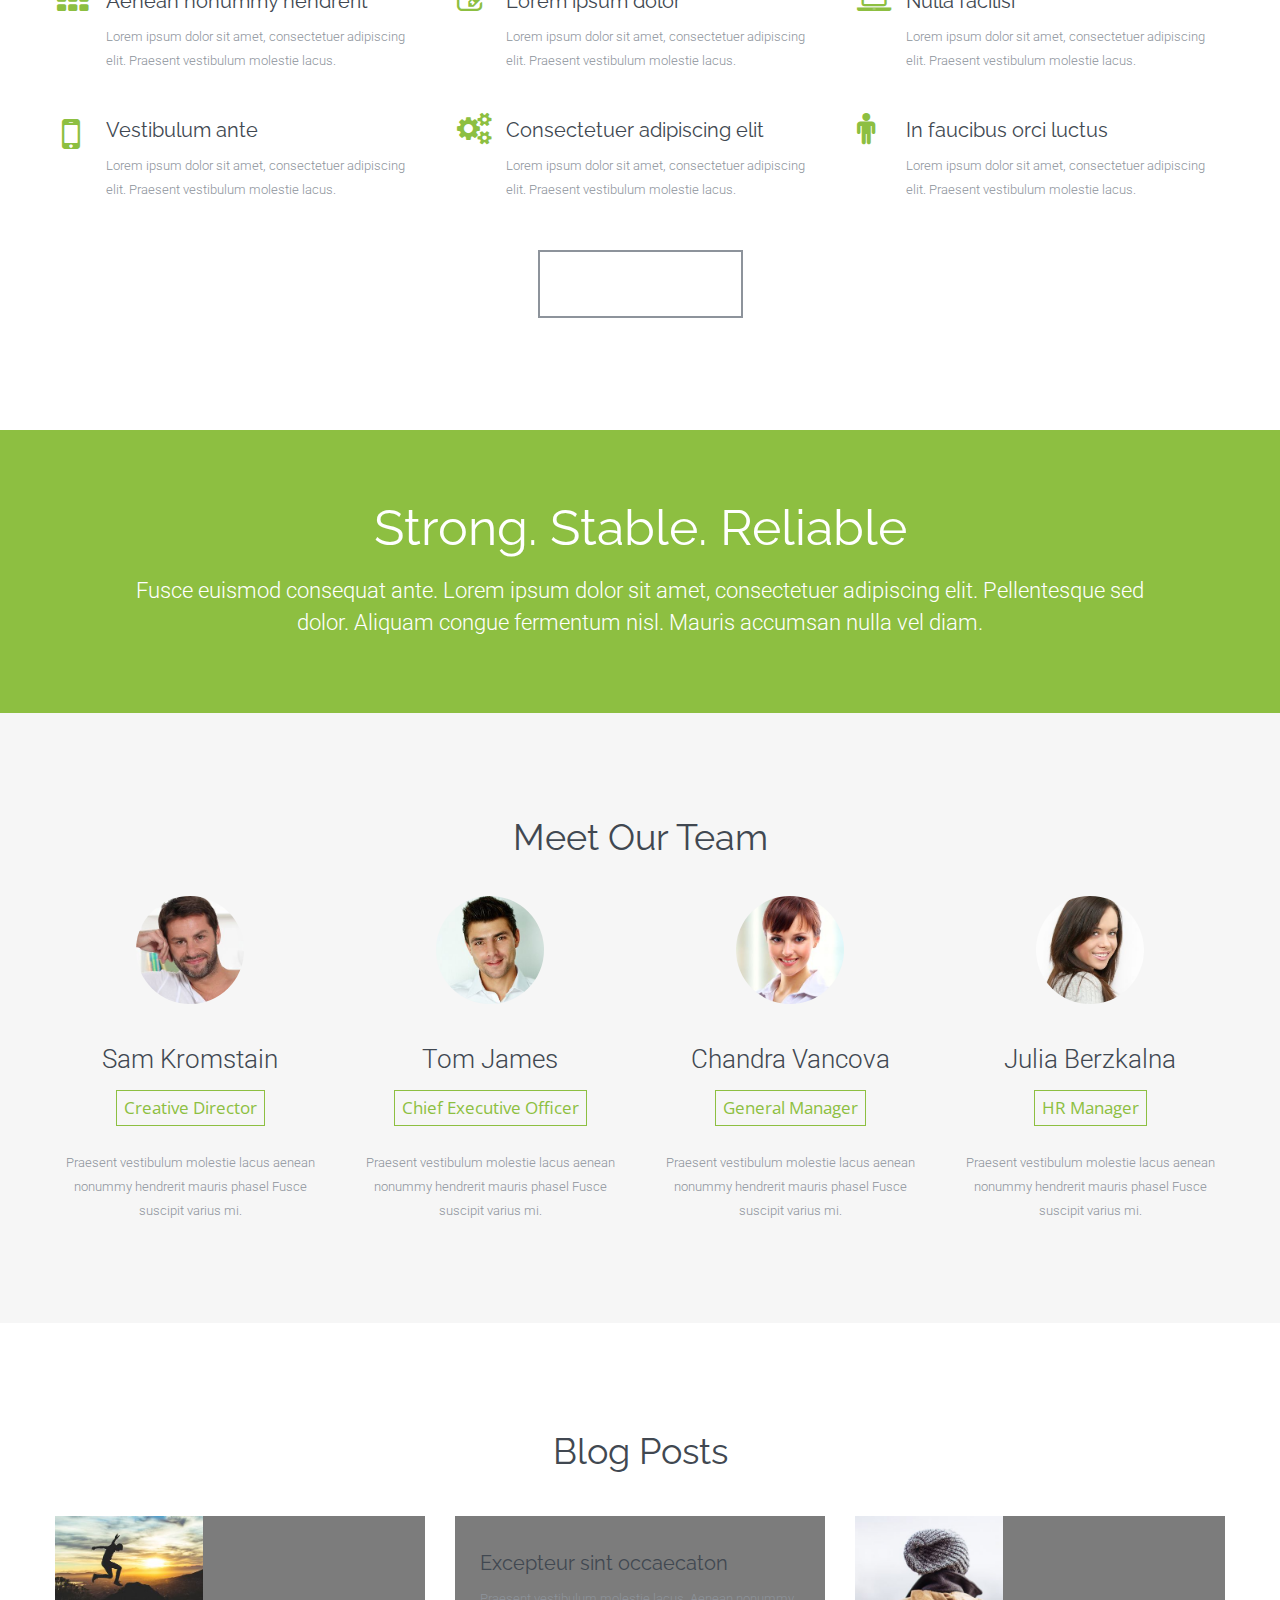
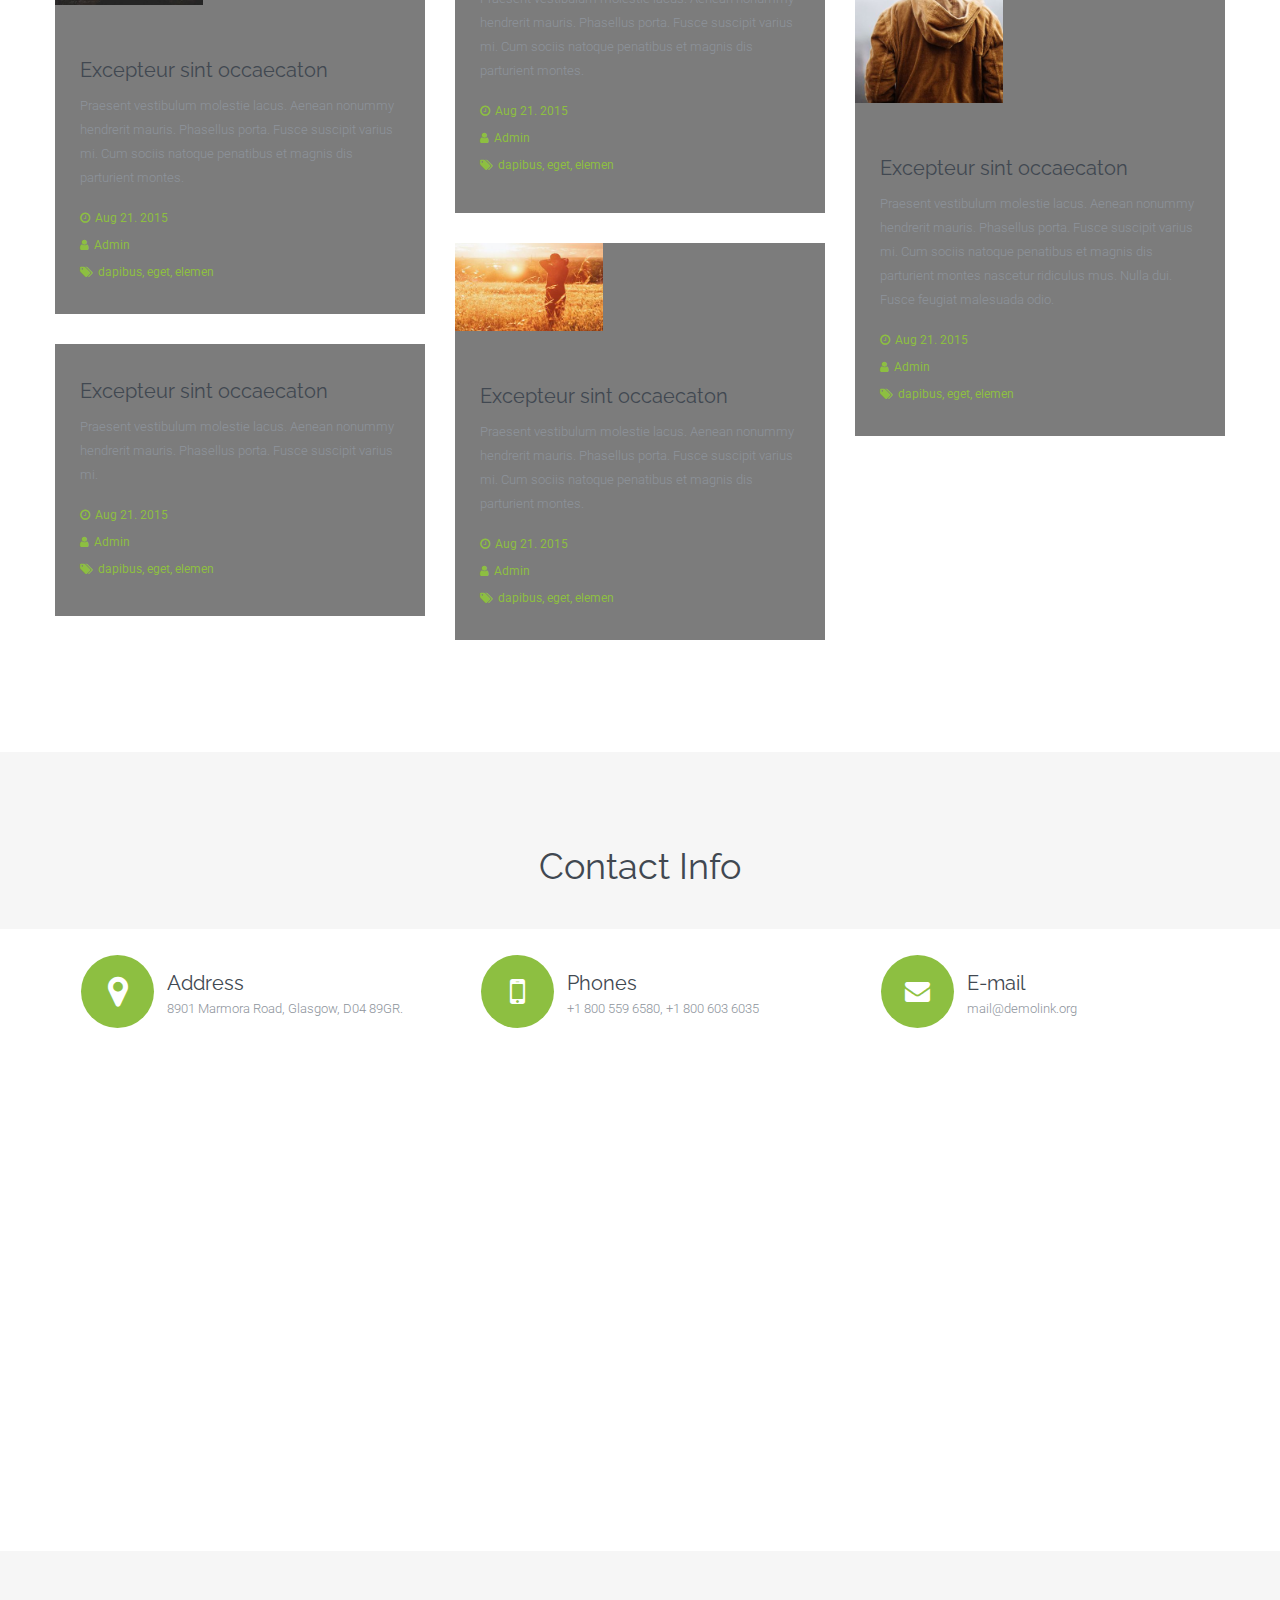
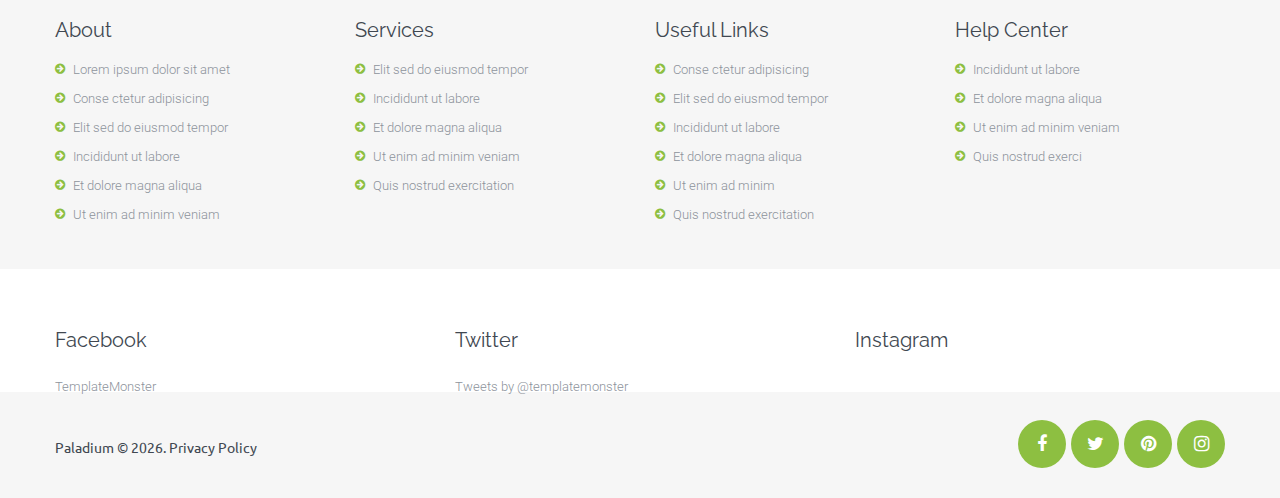
==== commit 9b2be678: "c" ====
--- a/index.html
+++ b/index.html
@@ -44,7 +44,7 @@
       <div class="container">
         <div class="navbar-header">
           <h1 class="">
-            <a href="./"><img src="images/Back.jpg">  </a>
+            <a href=""><img src="images/Back.jpg" alt="logo">  </a>
           </h1>
         </div>
 
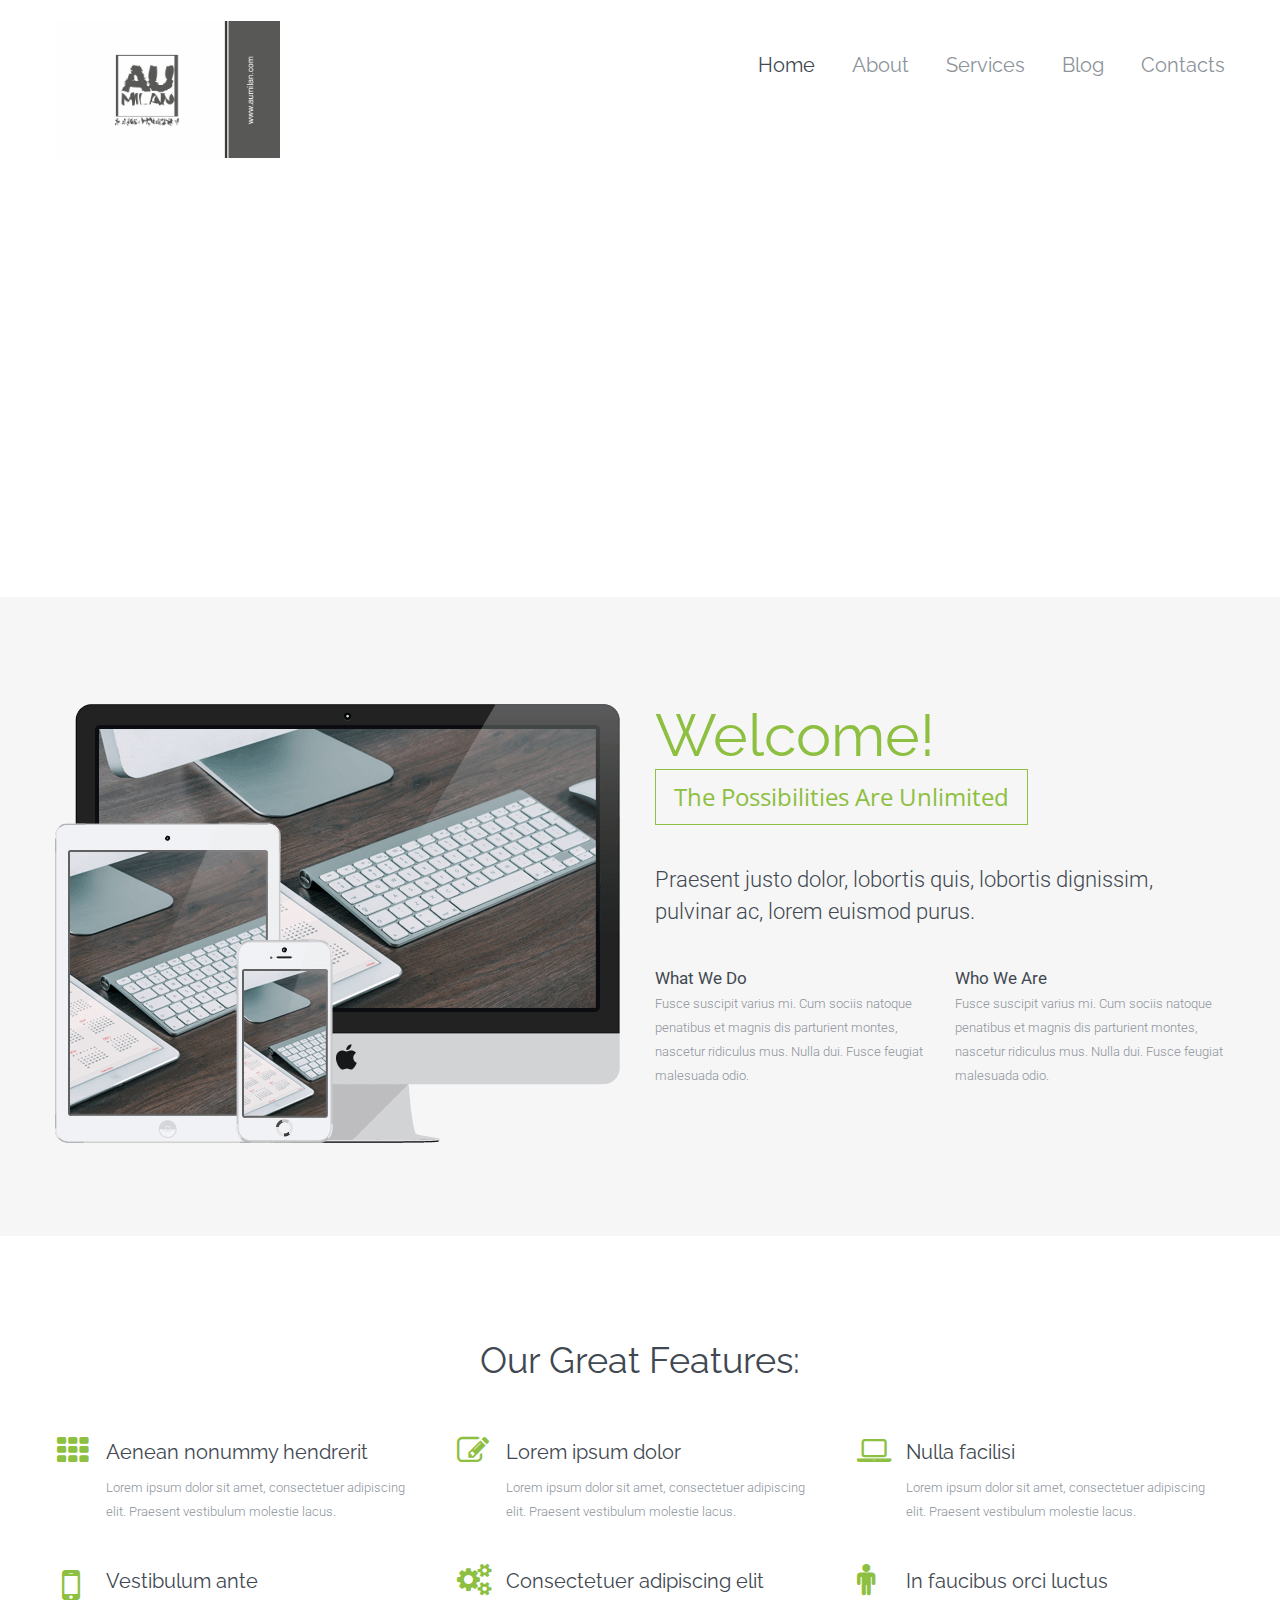
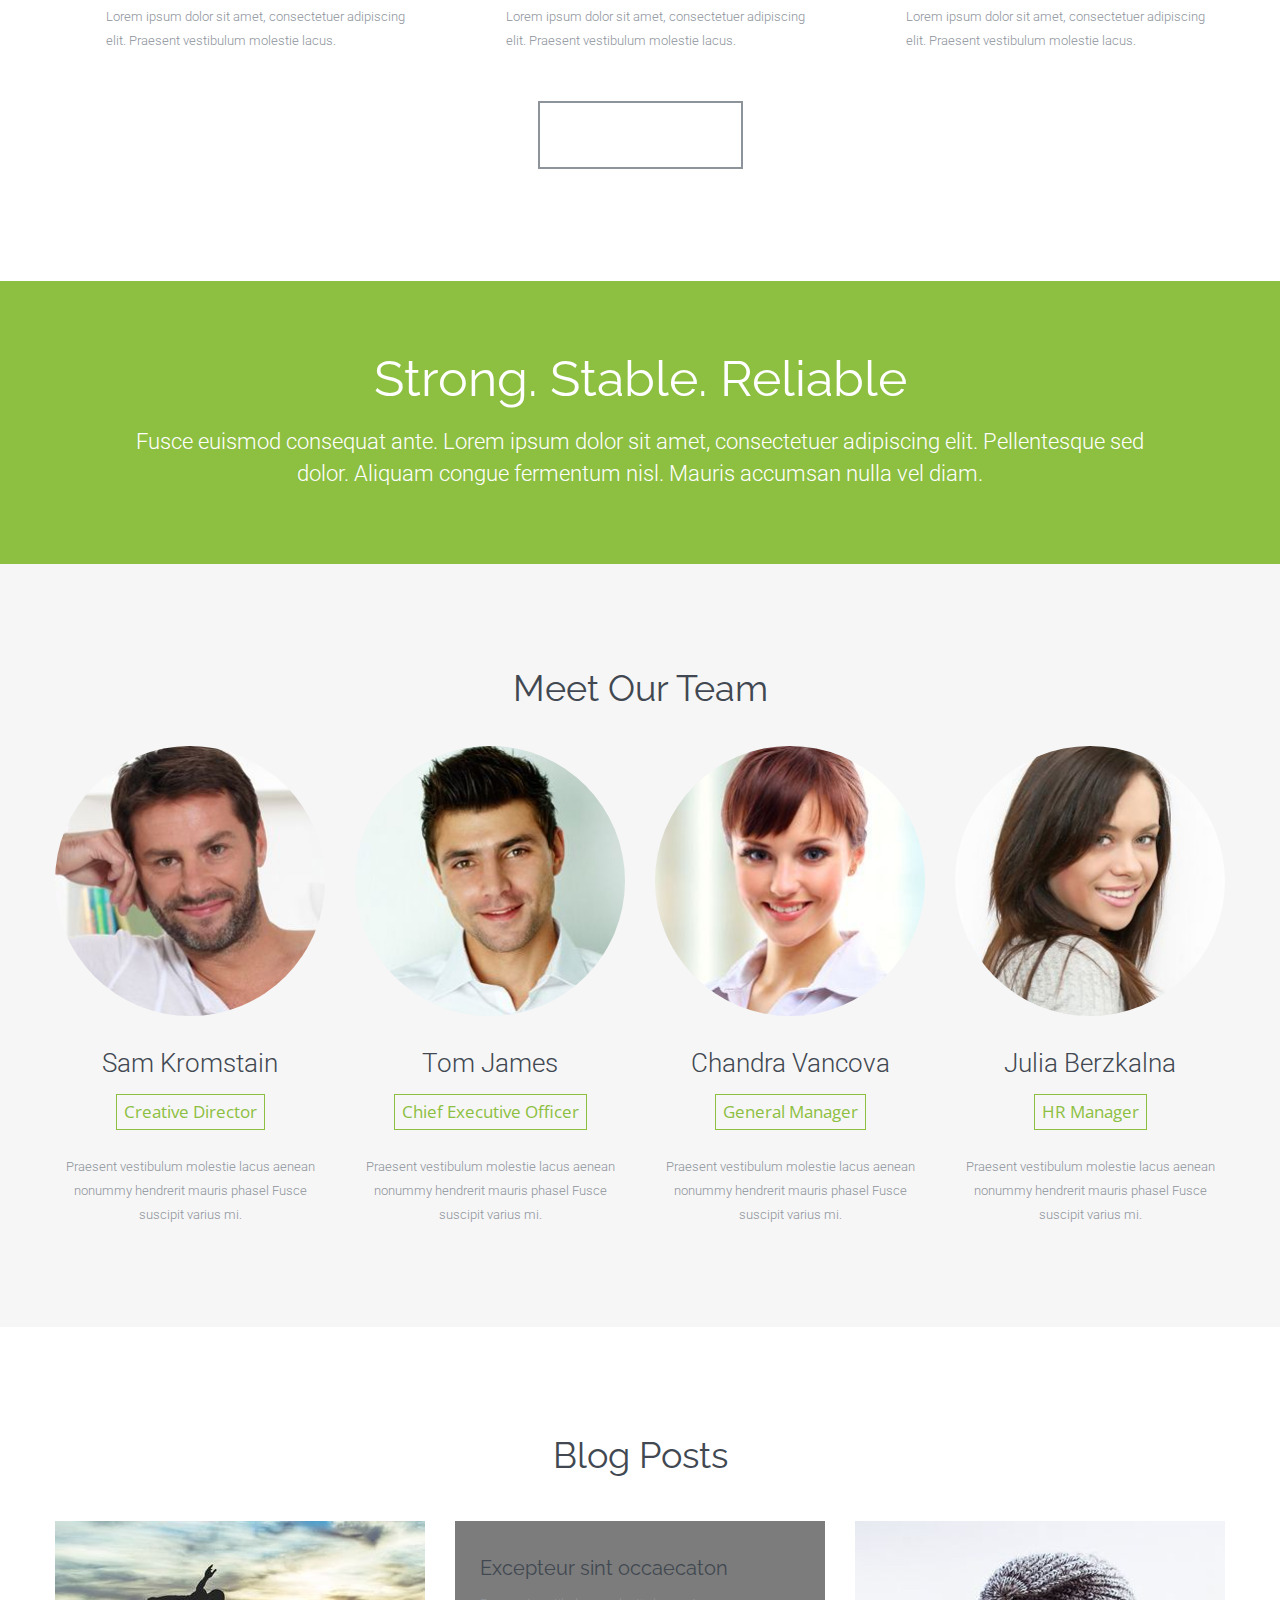
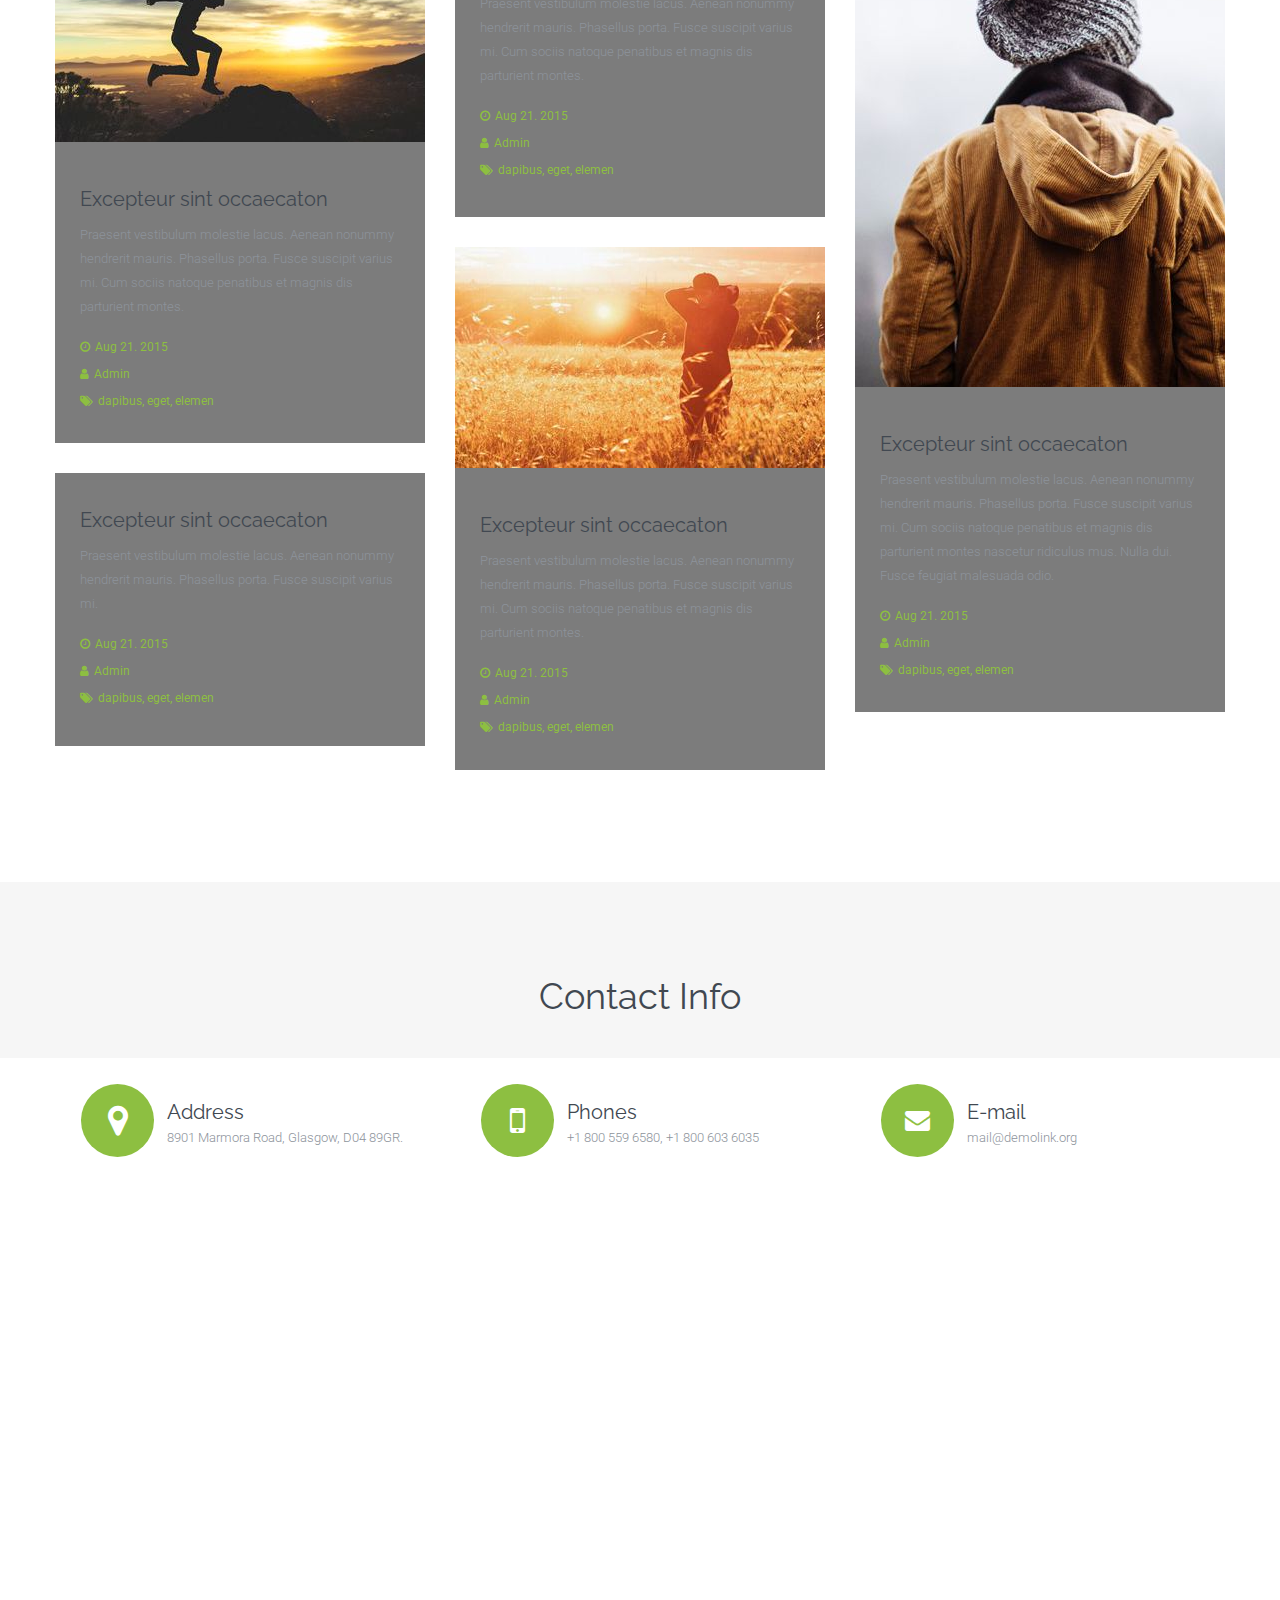
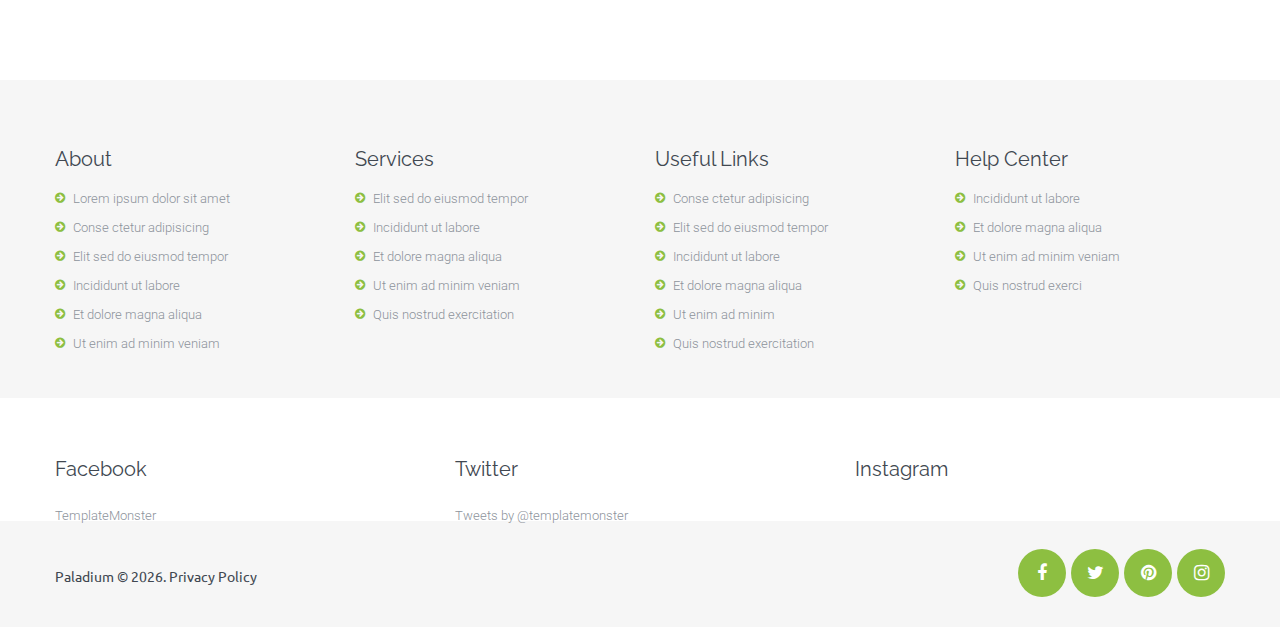
==== commit fe2d1abe: "c" ====
--- a/index.html
+++ b/index.html
@@ -44,7 +44,10 @@
       <div class="container">
         <div class="navbar-header">
           <h1 class="">
-            <a href=""><img src="images/Back.jpg" alt="logo">  </a>
+            <a href=""><img src="images/Back.jpg" alt="logo" style="width: 225px !important;
+    height: 137px !important;
+   
+    margin-top: -21px !important;">  </a>
           </h1>
         </div>
 
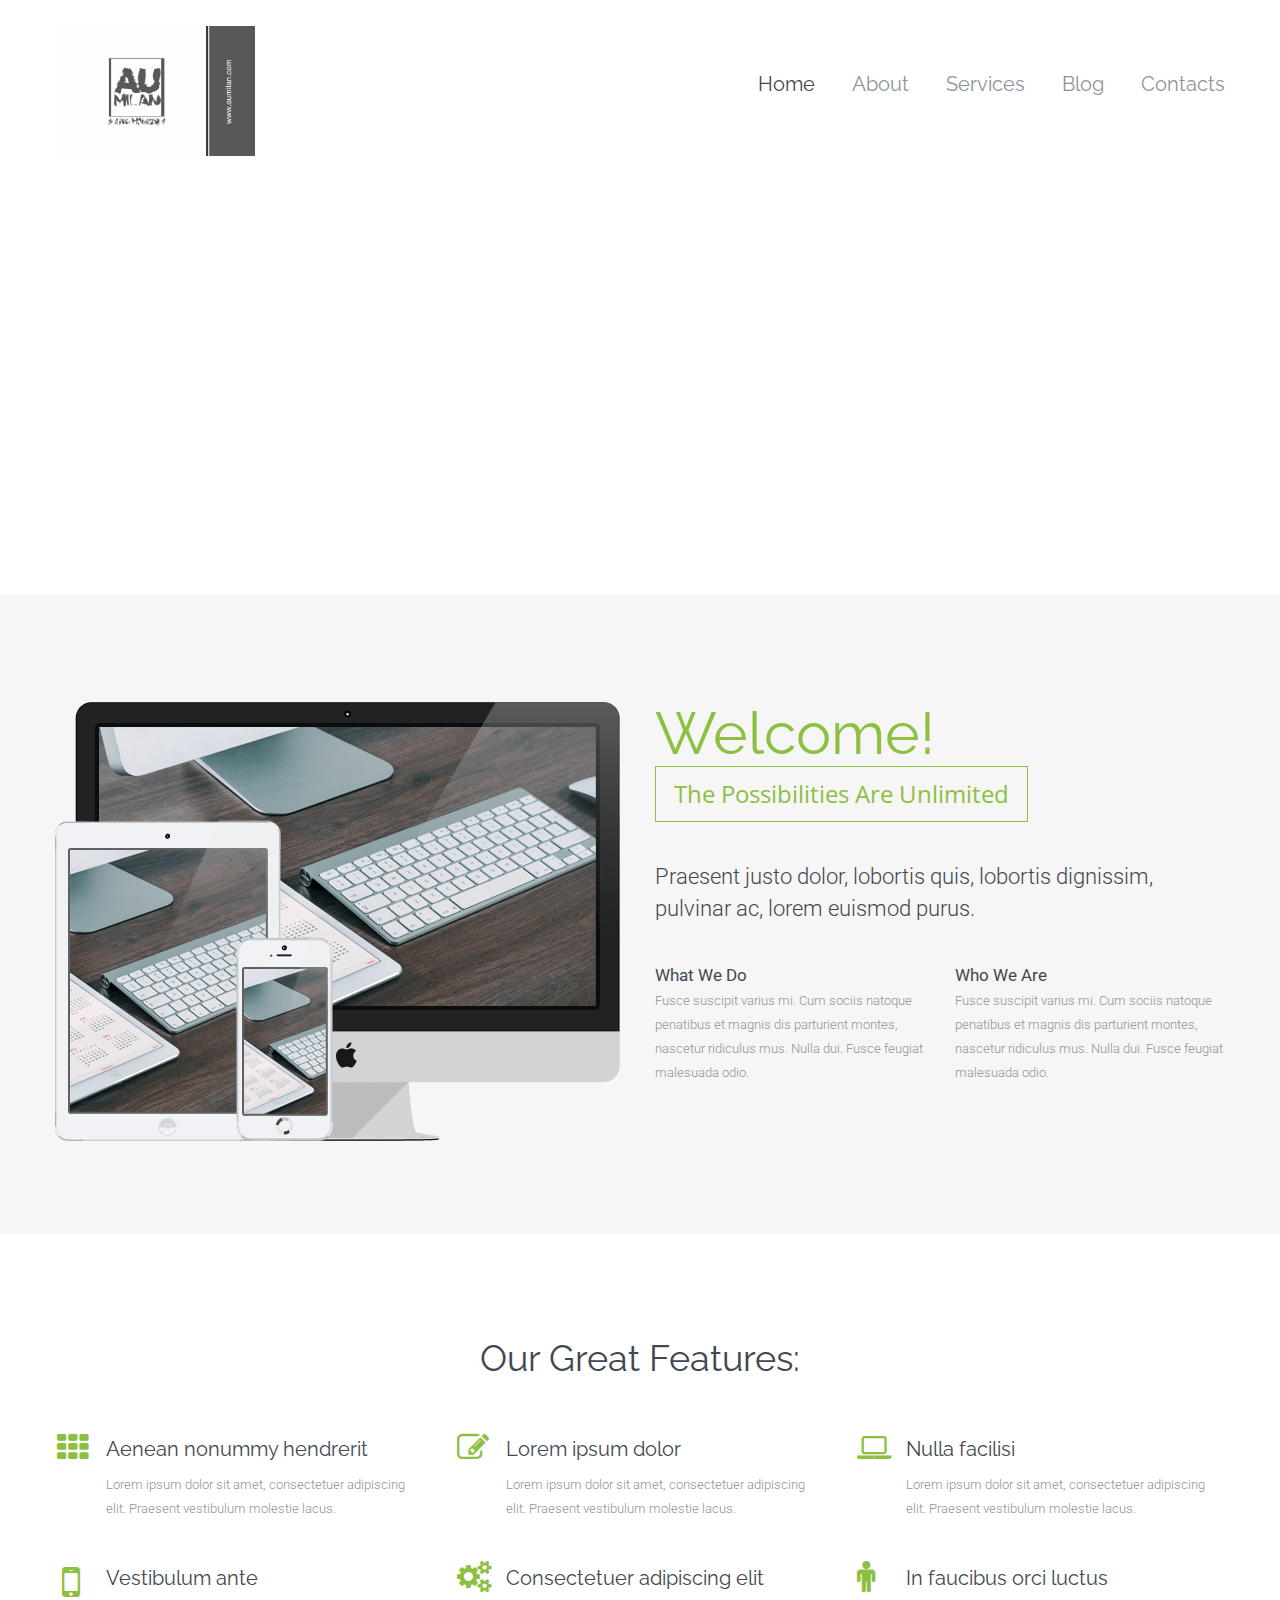
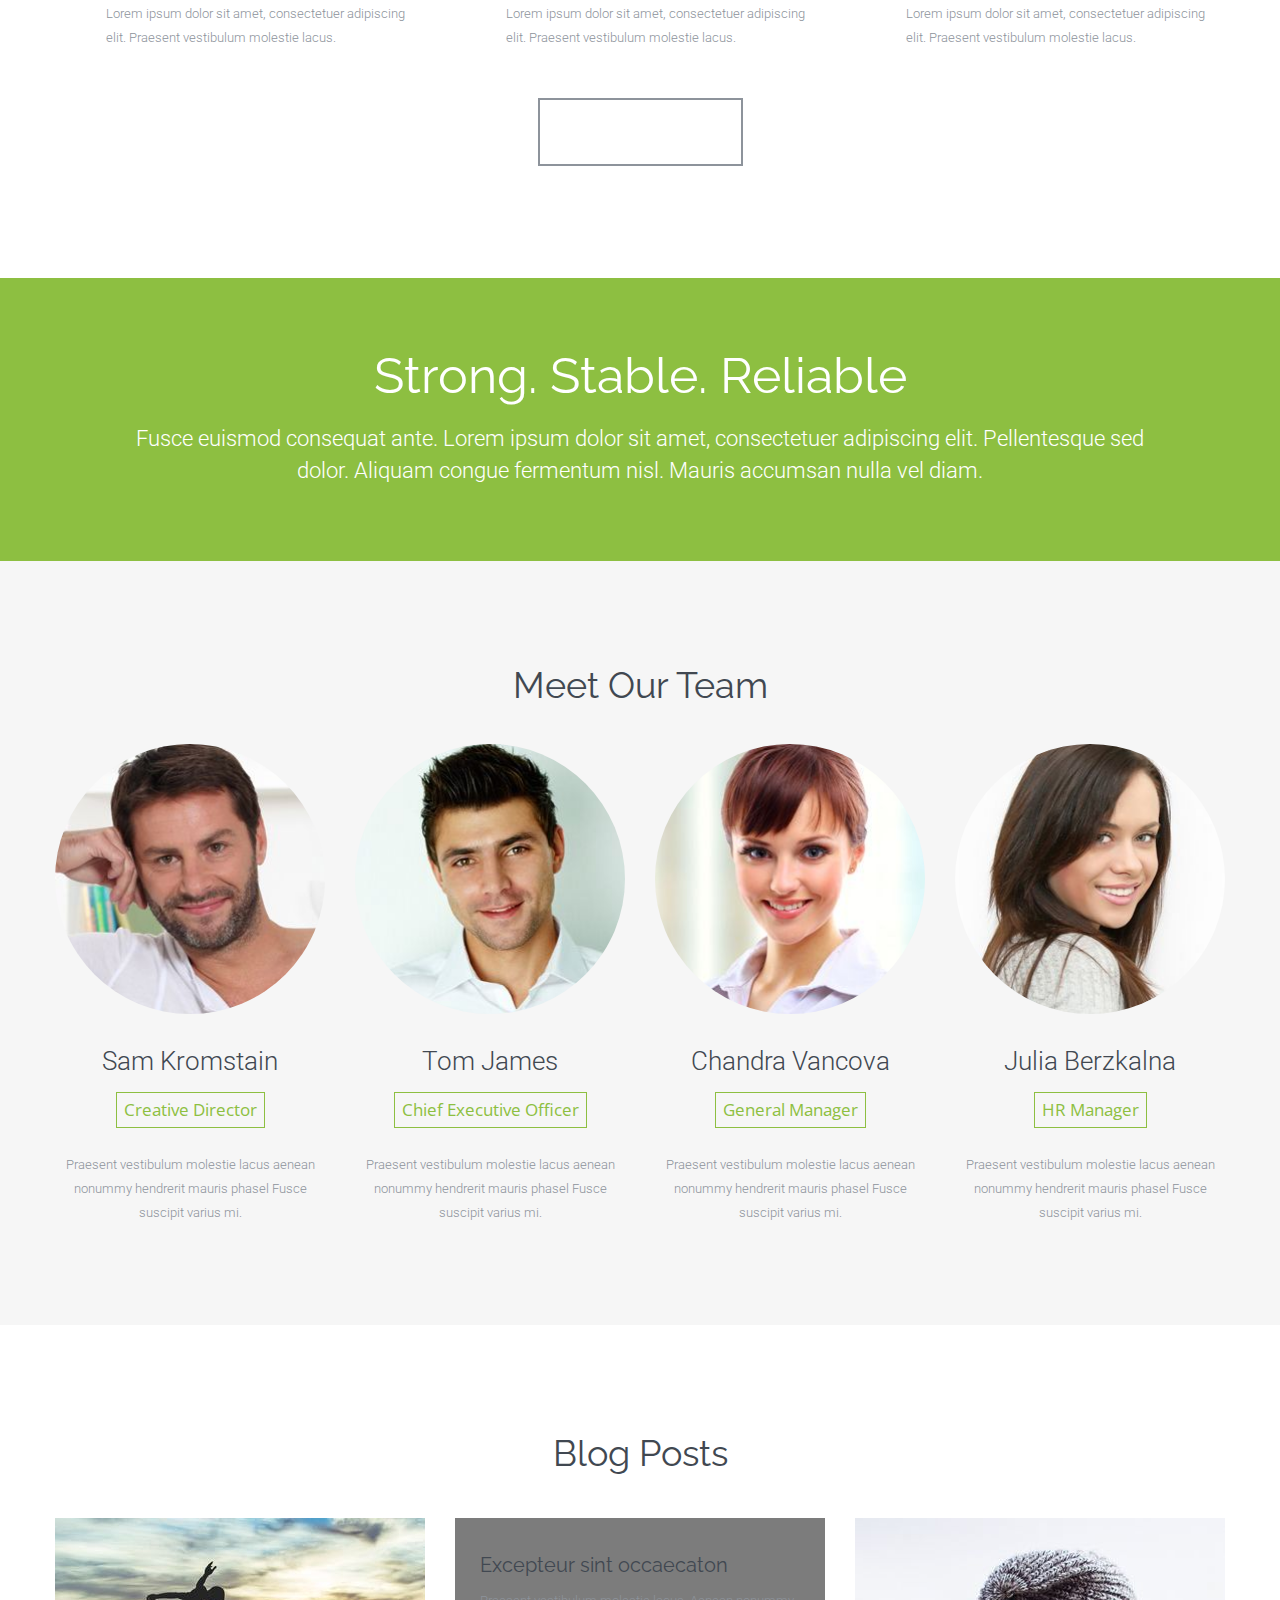
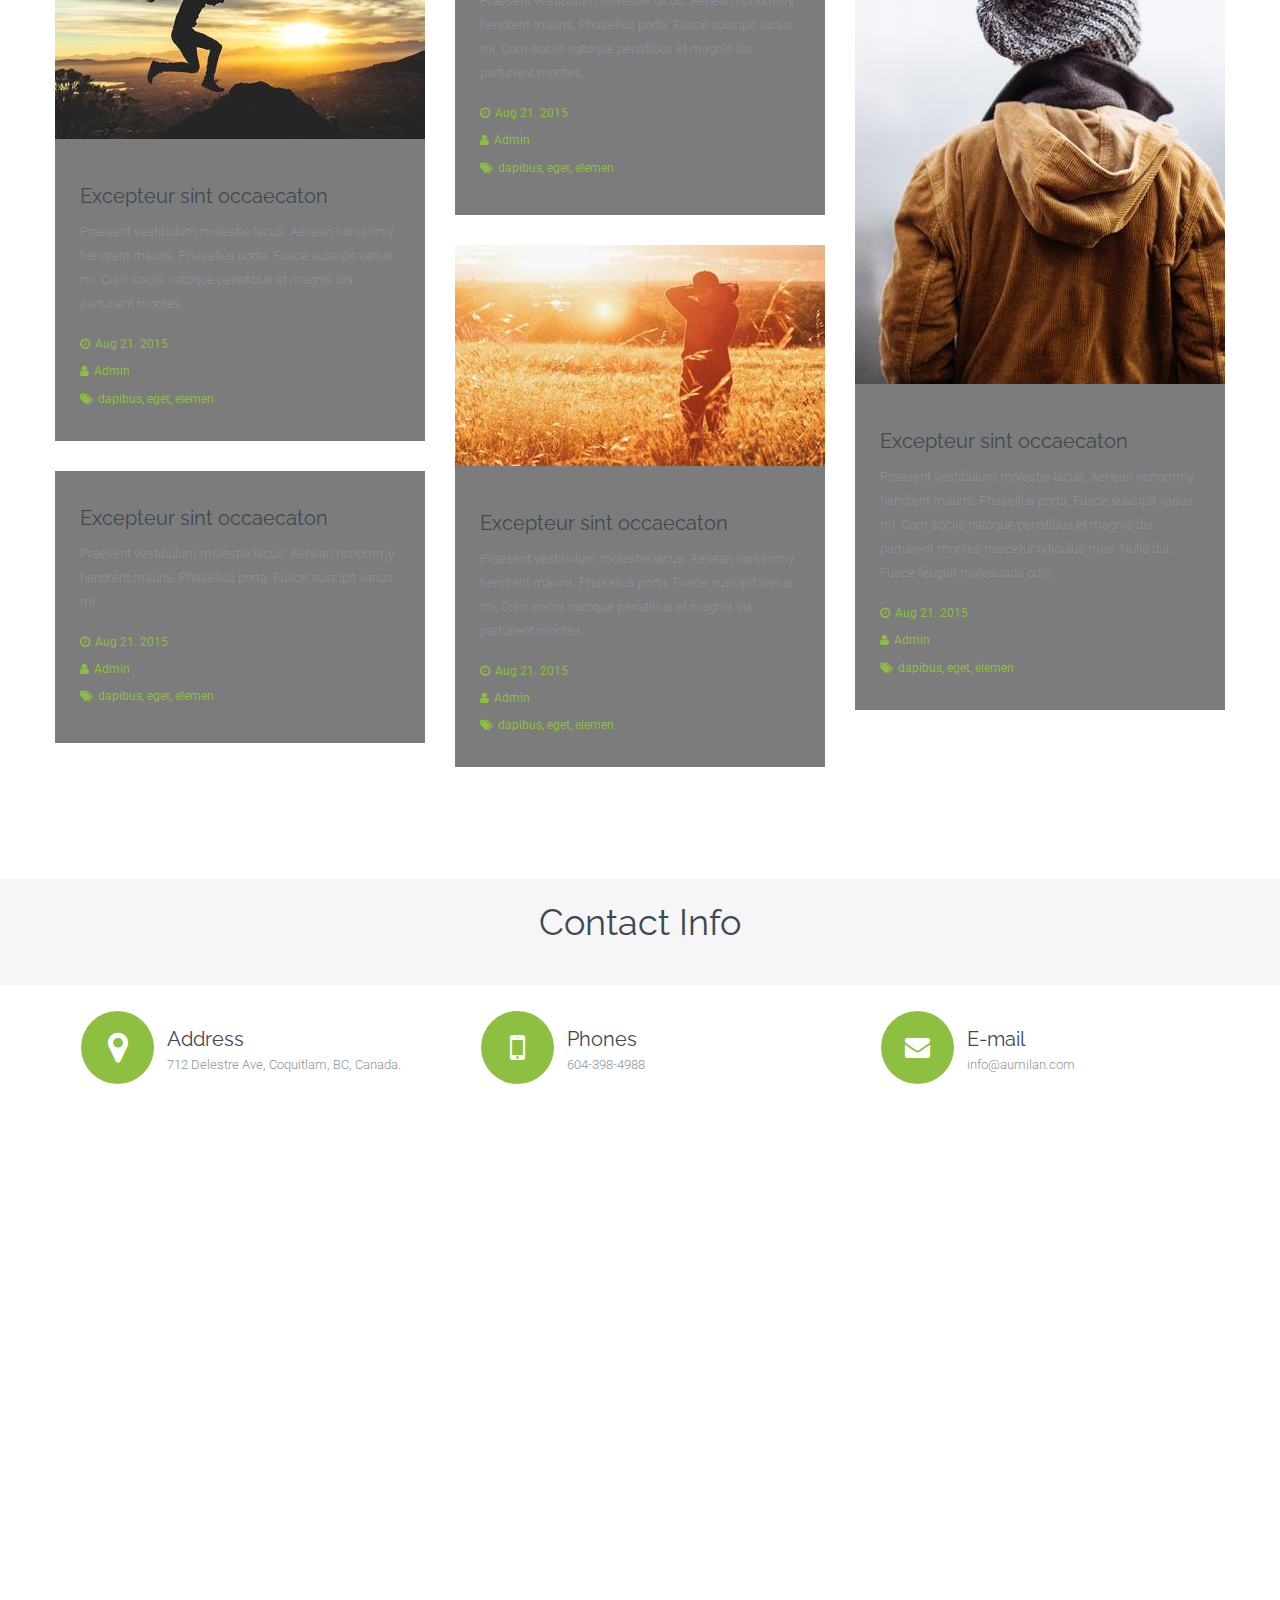
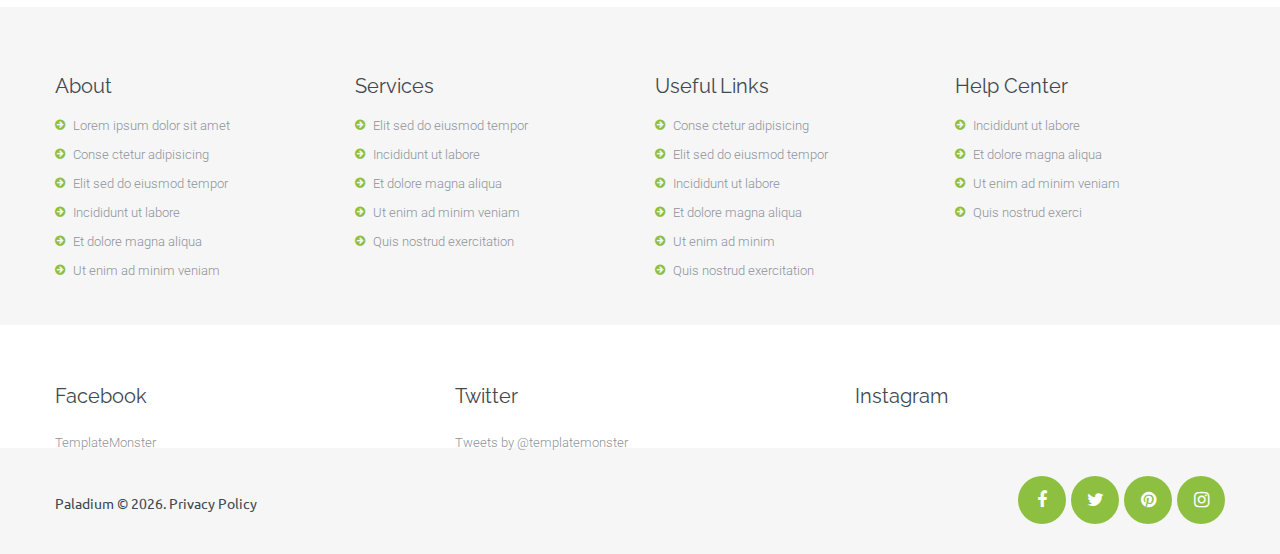
==== commit a101c767: "c" ====
--- a/index.html
+++ b/index.html
@@ -44,10 +44,8 @@
       <div class="container">
         <div class="navbar-header">
           <h1 class="">
-            <a href=""><img src="images/Back.jpg" alt="logo" style="width: 225px !important;
-    height: 137px !important;
-   
-    margin-top: -21px !important;">  </a>
+            <a href=""><img src="images/Back.jpg" alt="logo" style=" width:200px;
+  height: 130px;">  </a>
           </h1>
         </div>
 
@@ -98,6 +96,13 @@
     </div>
   </header>
 
+
+
+
+
+
+  
+
   <!--========================================================
                             CONTENT
   =========================================================-->
@@ -535,7 +540,8 @@
     </section>
 
     <section class="bg-lighter">
-      <div class="container well6  text-center">
+      <br>
+      <div class="container well6 well6--mod  text-center">
         <h3>Contact Info</h3>
       </div>
       <div class="well--skin bg-white">
@@ -545,7 +551,9 @@
               <div class="contact-info fa-map-marker ">
                 <address><p>Address</p>
 
-                  <p>8901 Marmora Road, Glasgow, D04 89GR.</p></address>
+
+
+                  <p>712 Delestre Ave, Coquitlam, BC, Canada.</p></address>
               </div>
 
             </div>
@@ -553,9 +561,9 @@
               <div class="contact-info fa-mobile">
                 <p>Phones</p>
                 <span>
-                                <a href="callto:#">+1 800 559 6580,</a>
-
-                                <a href="callto:#">+1 800 603 6035</a>
+                                <a href="callto:#">604-398-4988</a>
+                                
+                          
                                 </span>
               </div>
 
@@ -563,7 +571,7 @@
             <div class="col-md-4 col-sm-4 col-xs-12">
               <div class="contact-info fa-envelope">
                 <p>E-mail</p>
-                <span><a href="mailto:#">mail@demolink.org</a></span>
+                <span><a href="mailto:#">info@aumilan.com</a></span>
               </div>
             </div>
           </div>
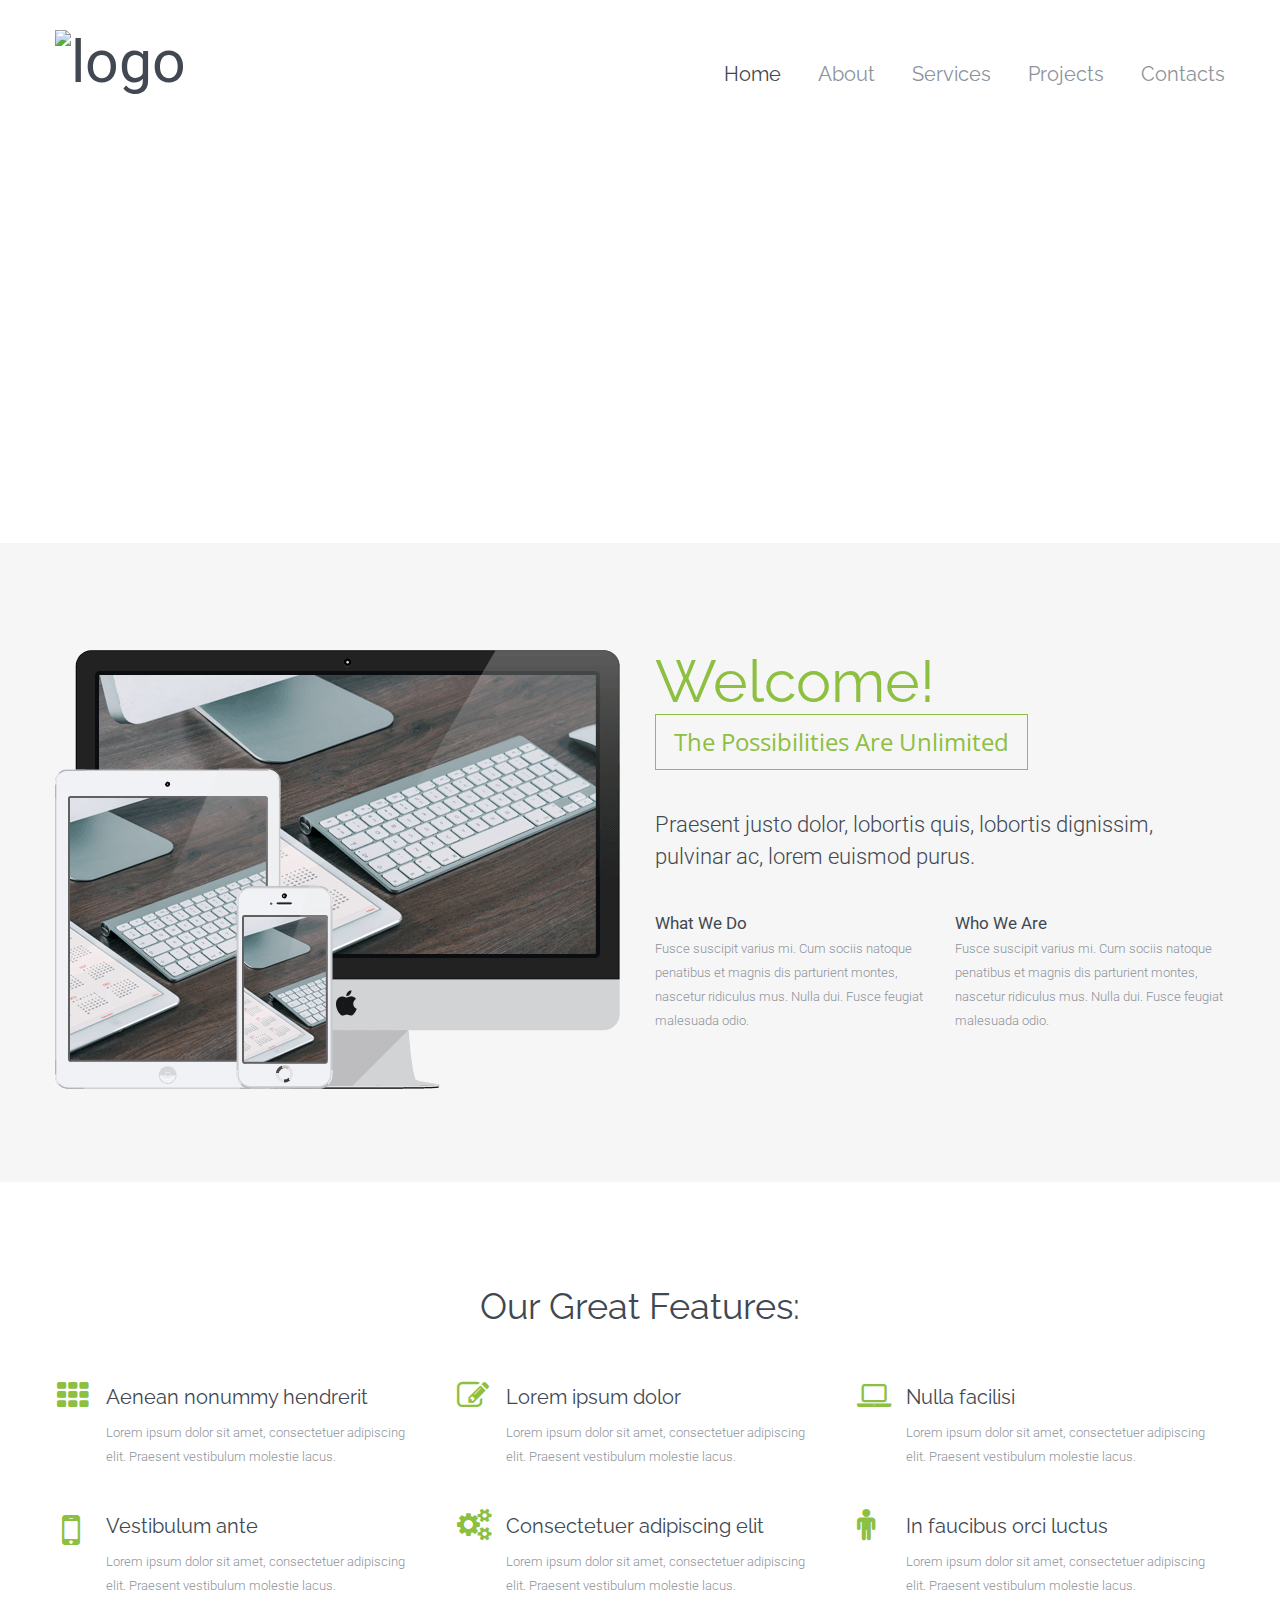
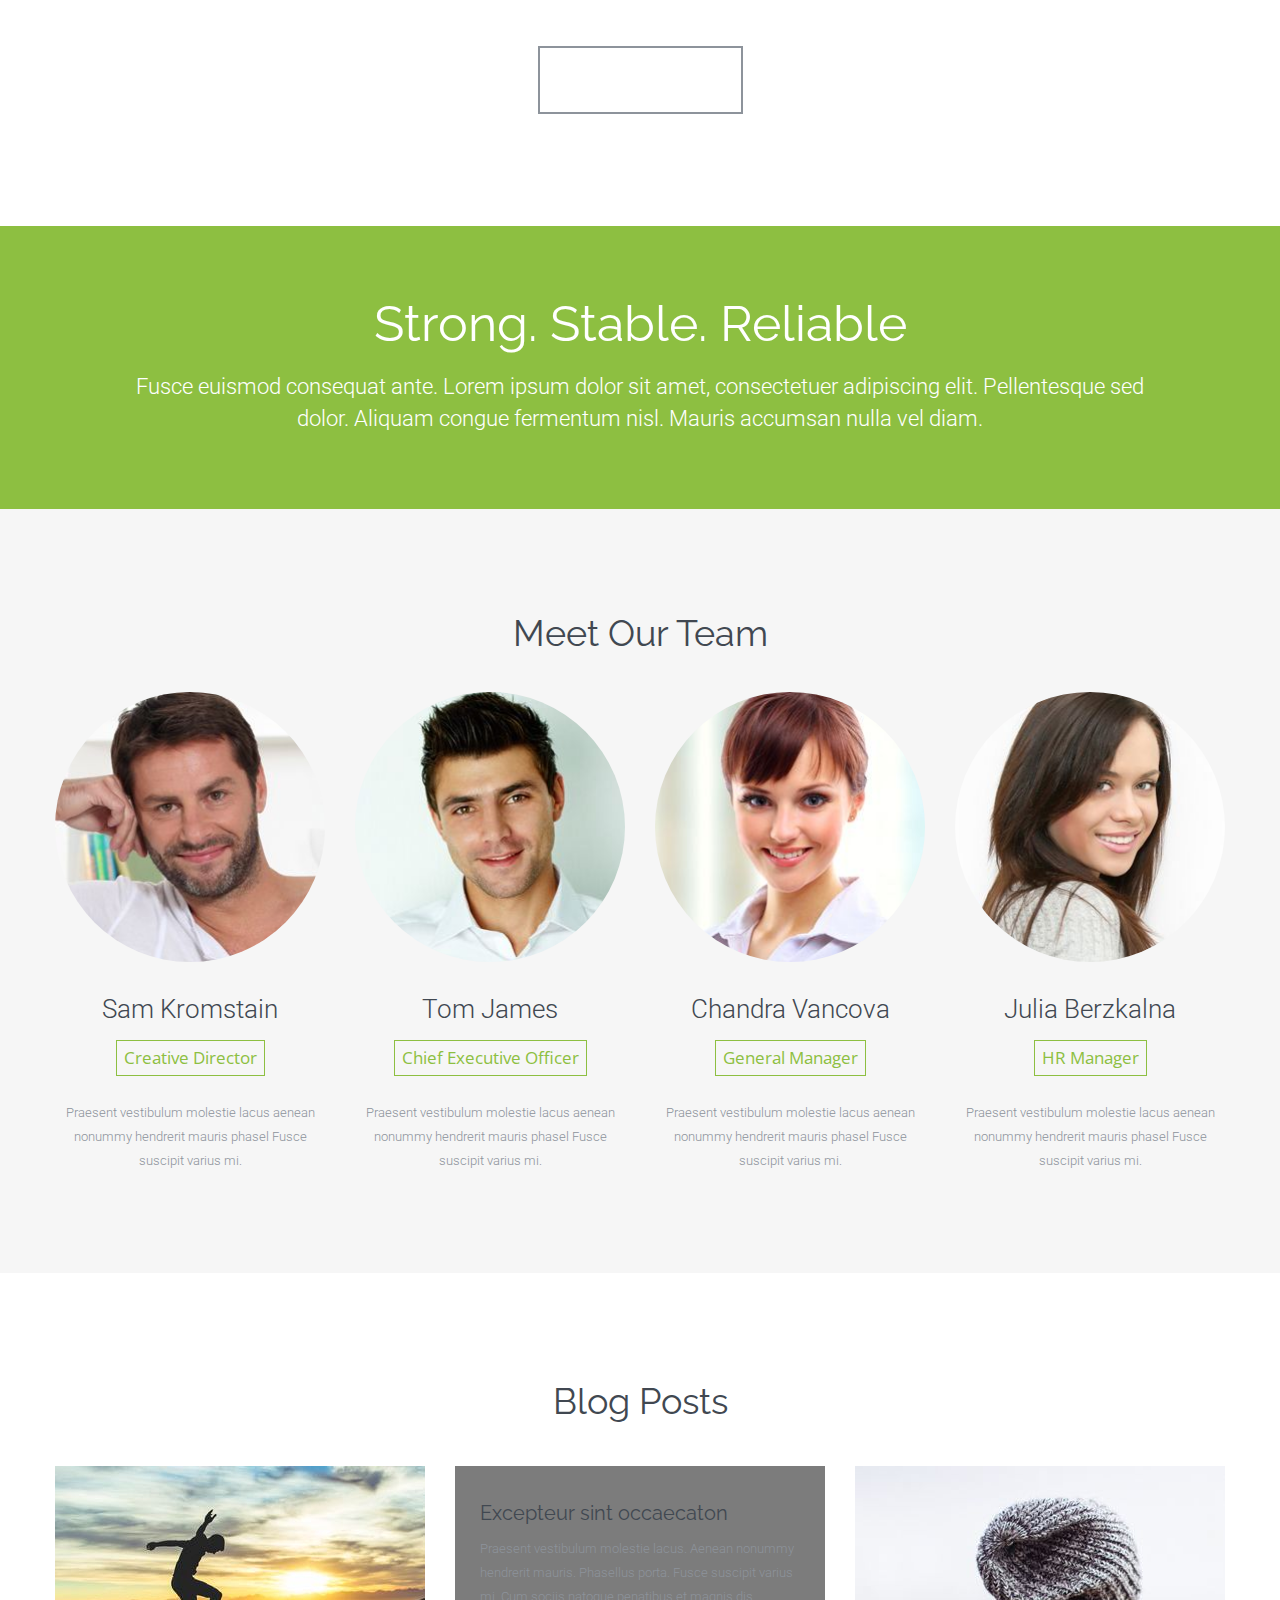
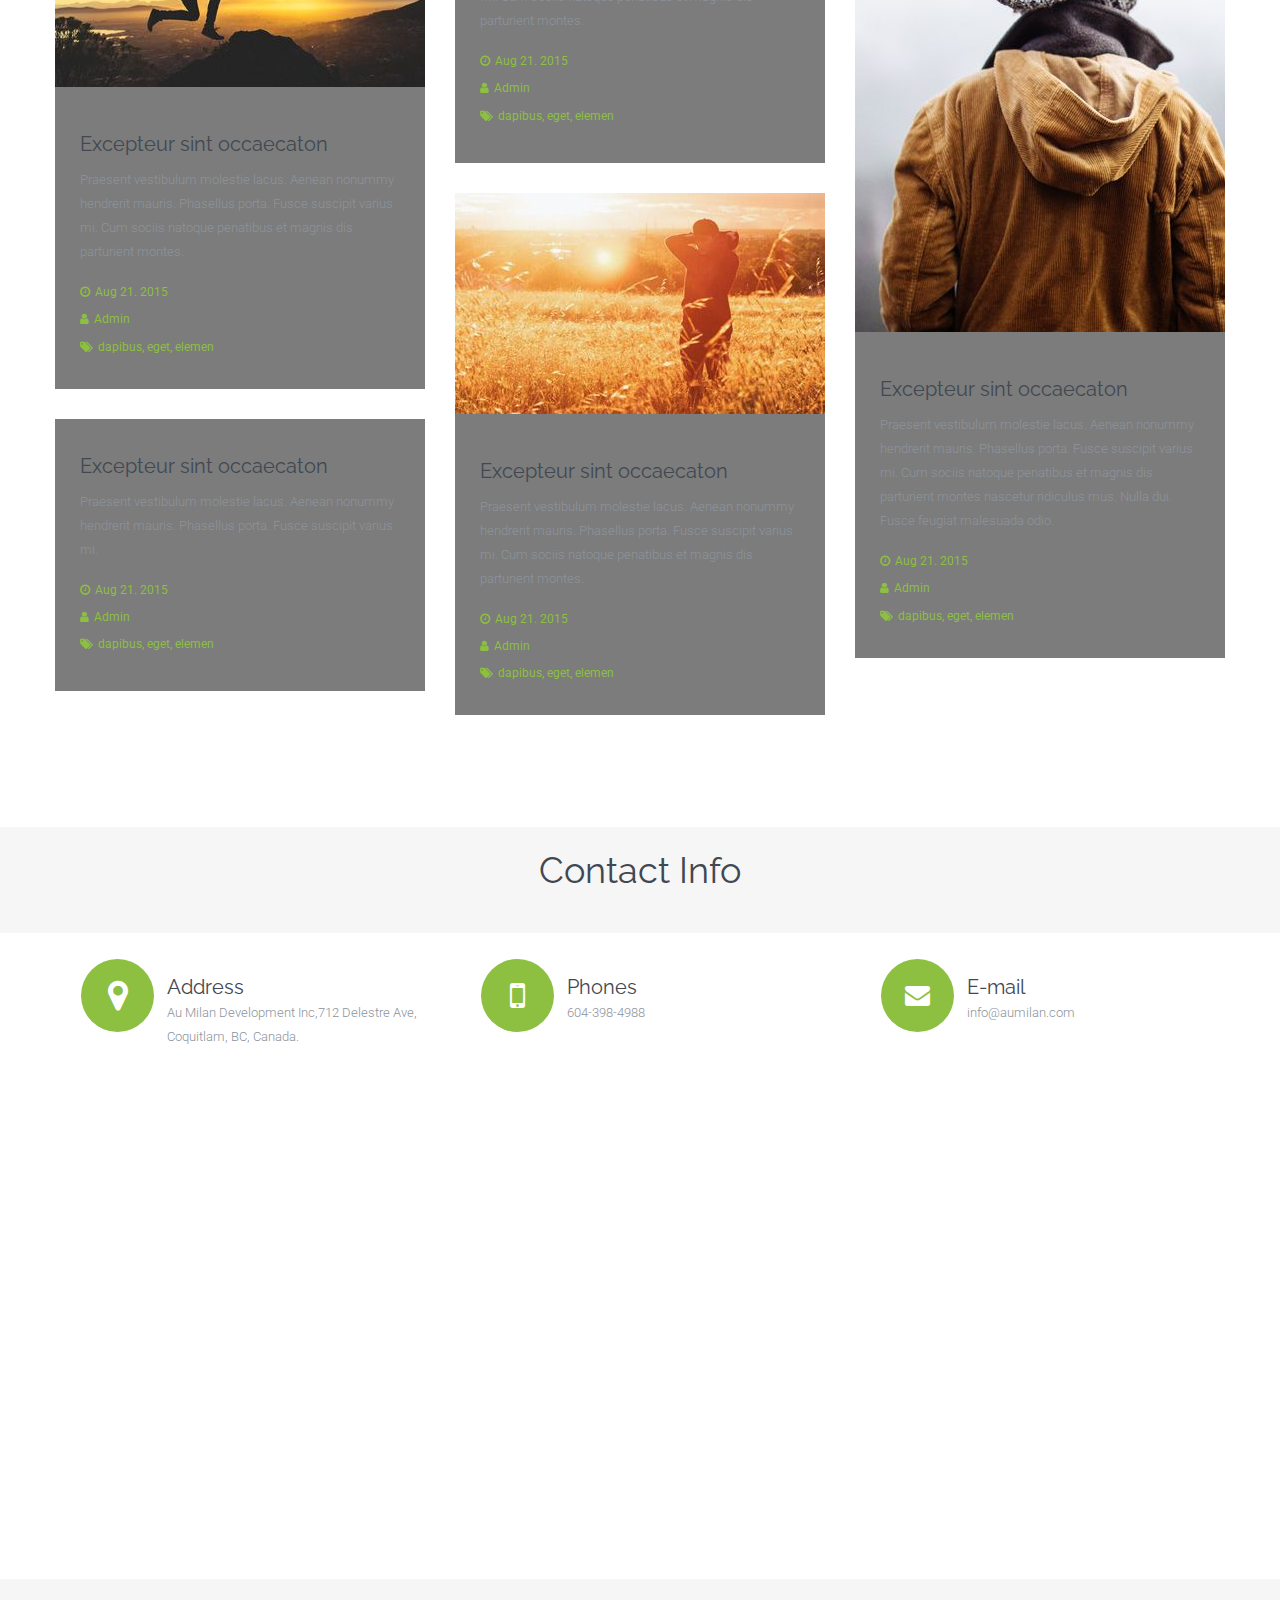
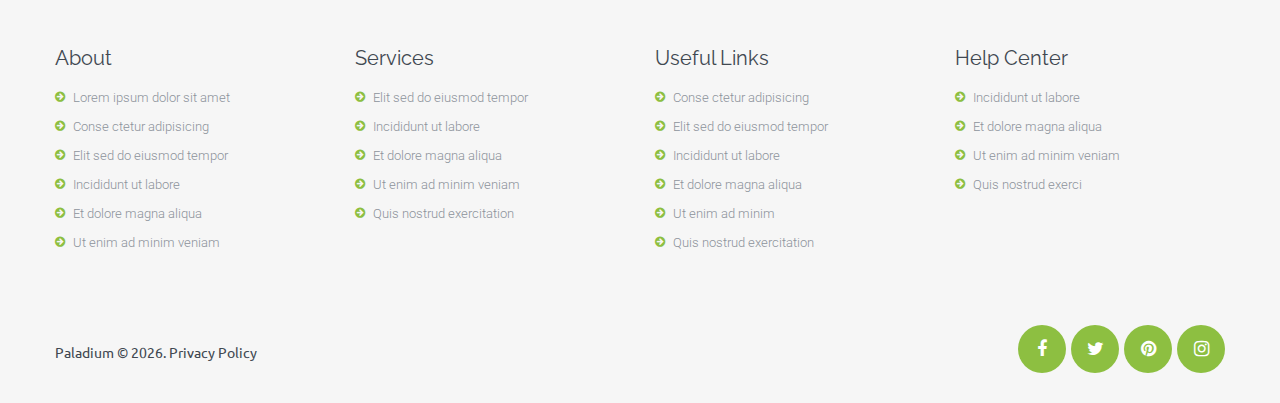
==== commit 35ff46e5: "php to html" ====
--- a/index.html
+++ b/index.html
@@ -44,8 +44,8 @@
       <div class="container">
         <div class="navbar-header">
           <h1 class="">
-            <a href=""><img src="images/Back.jpg" alt="logo" style=" width:200px;
-  height: 130px;">  </a>
+           <a href=""><img src="images/Back.PNG" alt="logo" style=" width:100px;
+  height: 100px;">  </a>
           </h1>
         </div>
 
@@ -53,7 +53,7 @@
 
           <ul class="navbar-nav sf-menu navbar-right" data-type="navbar">
             <li class="active">
-              <a href="./">Home</a>
+              <a href="index.html">Home</a>
             </li>
             <li>
               <a href="index-1.html">About</a>
@@ -84,7 +84,7 @@
               </ul>
             </li>
             <li>
-              <a href="index-3.html">Blog</a>
+              <a href="index-3.html">Projects</a>
             </li>
 
             <li>
@@ -100,7 +100,6 @@
 
 
 
-
   
 
   <!--========================================================
@@ -117,7 +116,8 @@
             <h2>Striving to excellence in everything we do!</h2>
 
             <p
-              class="h5">Lorem ipsum dolor sit amet conse ctetur adipisicing elit, sed do eiusmod tempor incididunt ut labore et dolore magna aliqua. Ut enim ad minim veniam, quis nostrud exercitation ullamco1.</p>
+              class="h5">We take every challenge as an opportunity to exceed expectations when striving for business excellence.
+We rise to meet every challenge and continue to push our self and our business to excel.</p>
             <a href="#" class="btn btn-info">Join Our Team</a>
           </div>
         </div>
@@ -127,7 +127,8 @@
             <h2>Save your time and money with us!</h2>
 
             <p
-              class="h5">Lorem ipsum dolor sit amet conse ctetur adipisicing elit, sed do eiusmod tempor incididunt ut labore et dolore magna aliqua. Ut enim ad minim veniam, quis nostrud exercitation ullamco.</p>
+              class="h5">We take every challenge as an opportunity to exceed expectations when striving for business excellence.
+We rise to meet every challenge and continue to push our self and our business to excel.</p>
             <a href="#" class="btn btn-info">Join Our Team</a>
           </div>
         </div>
@@ -137,7 +138,8 @@
             <h2>Great expertise based on experience!</h2>
 
             <p
-              class="h5">Lorem ipsum dolor sit amet conse ctetur adipisicing elit, sed do eiusmod tempor incididunt ut labore et dolore magna aliqua. Ut enim ad minim veniam, quis nostrud exercitation ullamco.</p>
+              class="h5">We take every challenge as an opportunity to exceed expectations when striving for business excellence.
+We rise to meet every challenge and continue to push our self and our business to excel.</p>
             <a href="#" class="btn btn-info">Join Our Team</a>
           </div>
         </div>
@@ -553,7 +555,7 @@
 
 
 
-                  <p>712 Delestre Ave, Coquitlam, BC, Canada.</p></address>
+                  <p>Au Milan Development Inc,712 Delestre Ave, Coquitlam, BC, Canada.</p></address>
               </div>
 
             </div>
@@ -684,98 +686,7 @@
                           FOOTER
 =========================================================-->
   <footer>
-    <section class="bg-white">
-      <div class="widget-cnt bg-default">
-        <div class="container">
-          <div class="row">
-            <div class="col-md-4 col-sm-4 col-xs-12" data-equal-group="2">
-              <h5>Facebook</h5>
-
-              <div class="widget-wr">
-                <div class="fb-page" data-href="https://www.facebook.com/templatemonster"
-                     data-height="241"
-                     data-small-header="true" data-adapt-container-width="true" data-hide-cover="false"
-                     data-show-facepile="true" data-show-posts="true">
-                  <div class="fb-xfbml-parse-ignore">
-                    <blockquote cite="https://www.facebook.com/templatemonster">
-                      <a href="https://www.facebook.com/templatemonster">TemplateMonster</a>
-                    </blockquote>
-                  </div>
-                </div>
-              </div>
-            </div>
-            <div class="col-md-4 col-sm-4 col-xs-12" data-equal-group="2">
-              <h5>Twitter</h5>
-
-              <div class="widget-wr">
-                <div class="twitter">
-                  <a class="twitter-timeline" href="https://twitter.com/templatemonster"
-                     data-widget-id="591631855146954752">Tweets by @templatemonster</a>
-                </div>
-
-              </div>
-            </div>
-            <div class="col-md-4 col-sm-4 col-xs-12" data-equal-group="2">
-              <h5>Instagram</h5>
-
-              <div class="widget-wr">
-                <div class="instafeed" data-instafeed-user="25025320" data-instafeed-get="tagged" data-instafeed-tagname="tm_business_ui_kit" data-instafeed-sort="most-liked">
-
-                  <div data-instafeed-item="">
-                    <div class="thumbnail-instafeed">
-                      <a class="instagram-link" href="#" data-images-standard_resolution-url="href">
-                        <img class="instagram-image" src="images/_blank.png" alt="" data-images-standard_resolution-url="src">
-                      </a>
-                    </div>
-                  </div>
-
-                  <div data-instafeed-item="">
-                    <div class="thumbnail-instafeed">
-                      <a class="instagram-link" href="#" data-images-standard_resolution-url="href">
-                        <img class="instagram-image" src="images/_blank.png" alt="" data-images-standard_resolution-url="src">
-                      </a>
-                    </div>
-                  </div>
-
-                  <div data-instafeed-item="">
-                    <div class="thumbnail-instafeed">
-                      <a class="instagram-link" href="#" data-images-standard_resolution-url="href">
-                        <img class="instagram-image" src="images/_blank.png" alt="" data-images-standard_resolution-url="src">
-                      </a>
-                    </div>
-                  </div>
-
-                  <div data-instafeed-item="">
-                    <div class="thumbnail-instafeed">
-                      <a class="instagram-link" href="#" data-images-standard_resolution-url="href">
-                        <img class="instagram-image" src="images/_blank.png" alt="" data-images-standard_resolution-url="src">
-                      </a>
-                    </div>
-                  </div>
-
-                  <div data-instafeed-item="">
-                    <div class="thumbnail-instafeed">
-                      <a class="instagram-link" href="#" data-images-standard_resolution-url="href">
-                        <img class="instagram-image" src="images/_blank.png" alt="" data-images-standard_resolution-url="src">
-                      </a>
-                    </div>
-                  </div>
-
-                  <div data-instafeed-item="">
-                    <div class="thumbnail-instafeed">
-                      <a class="instagram-link" href="#" data-images-standard_resolution-url="href">
-                        <img class="instagram-image" src="images/_blank.png" alt="" data-images-standard_resolution-url="src">
-                      </a>
-                    </div>
-                  </div>
-
-                </div>
-              </div>
-            </div>
-          </div>
-        </div>
-      </div>
-    </section>
+    
     <section class="footer-wr">
       <div class="container">
         <ul class="inline-list">
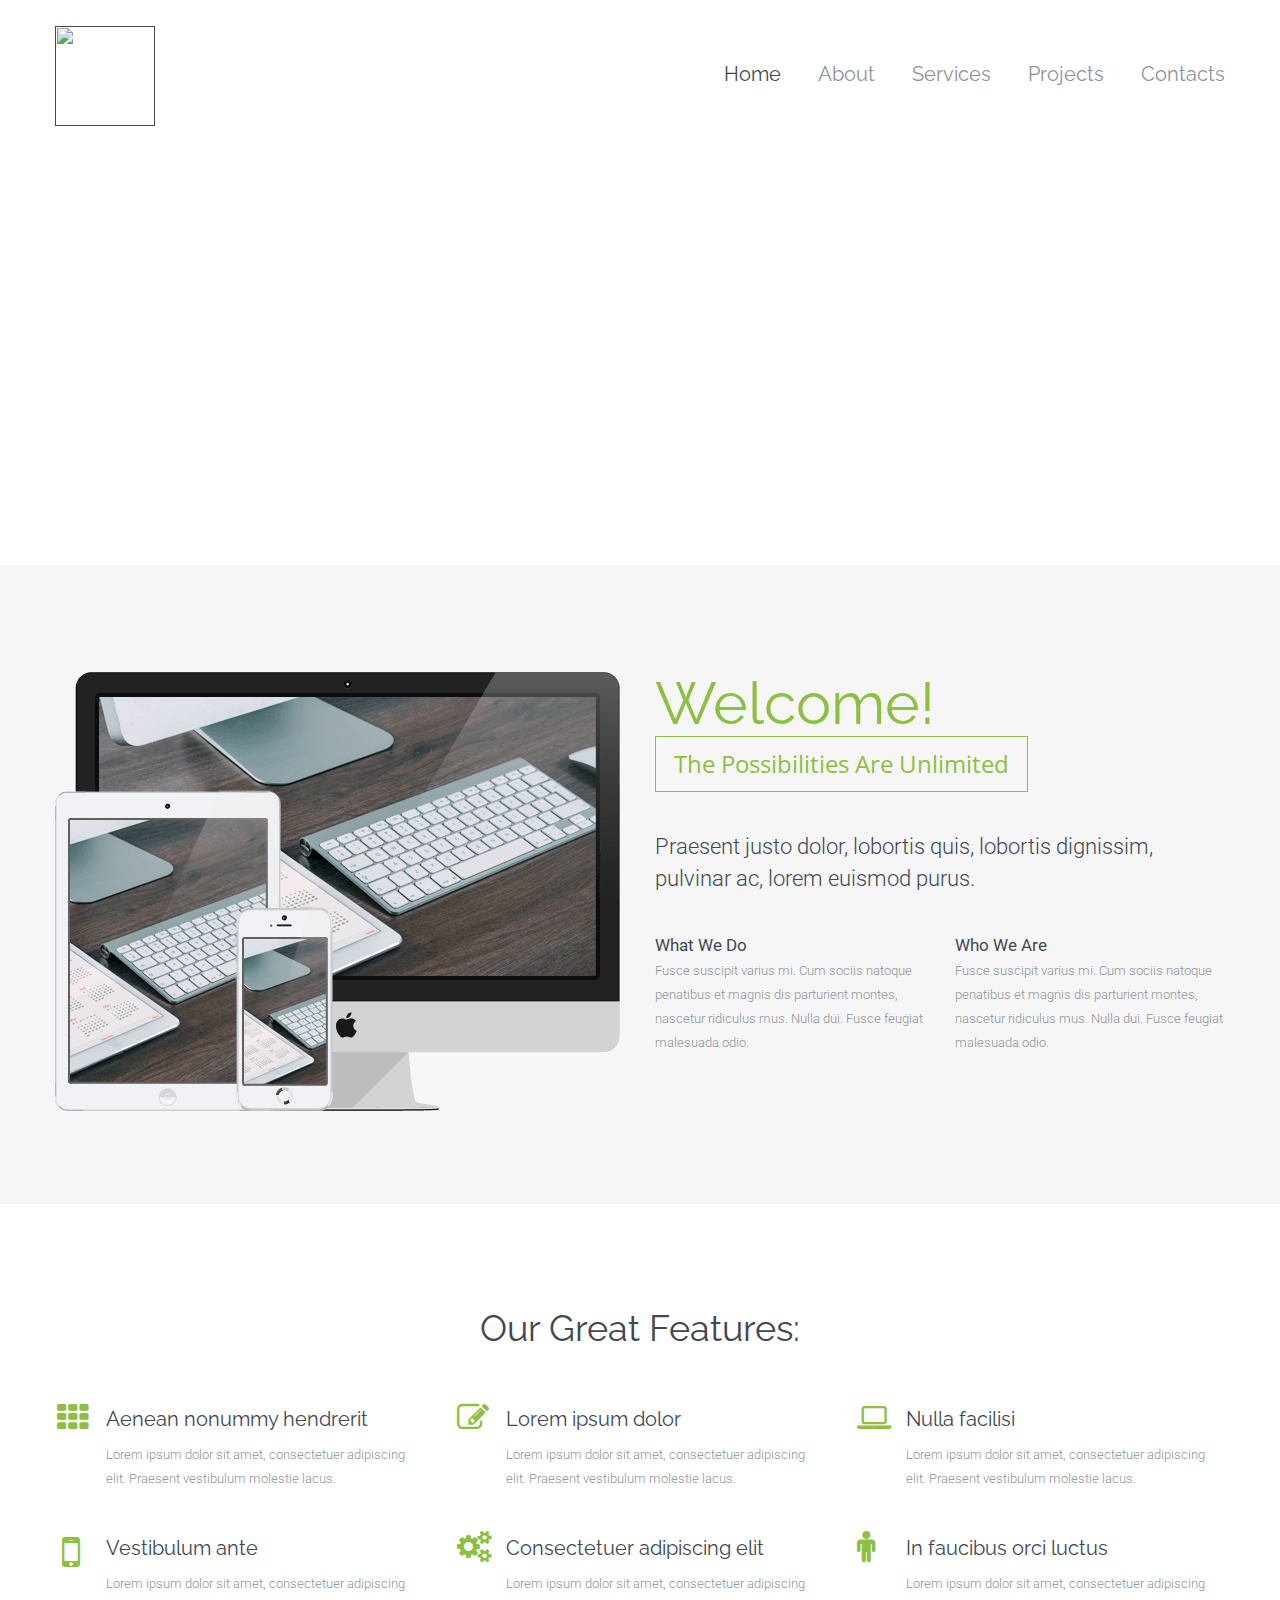
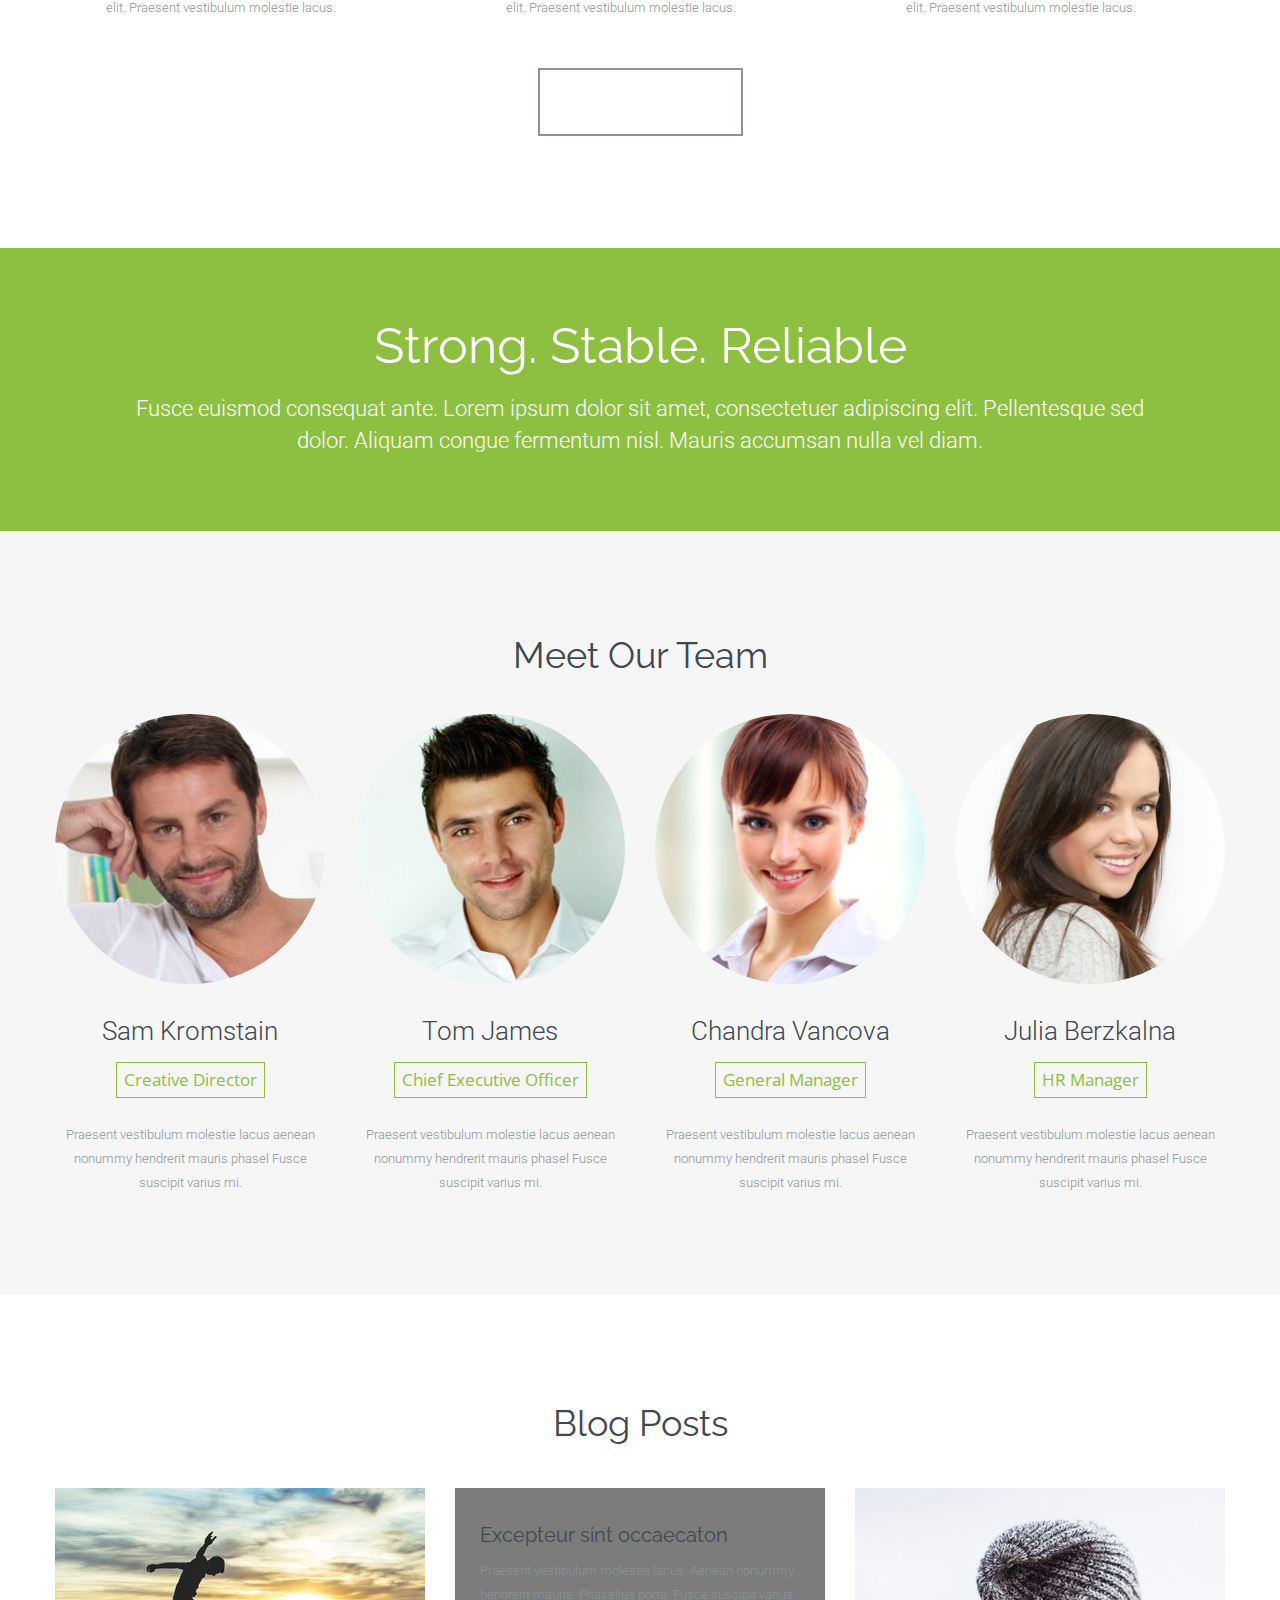
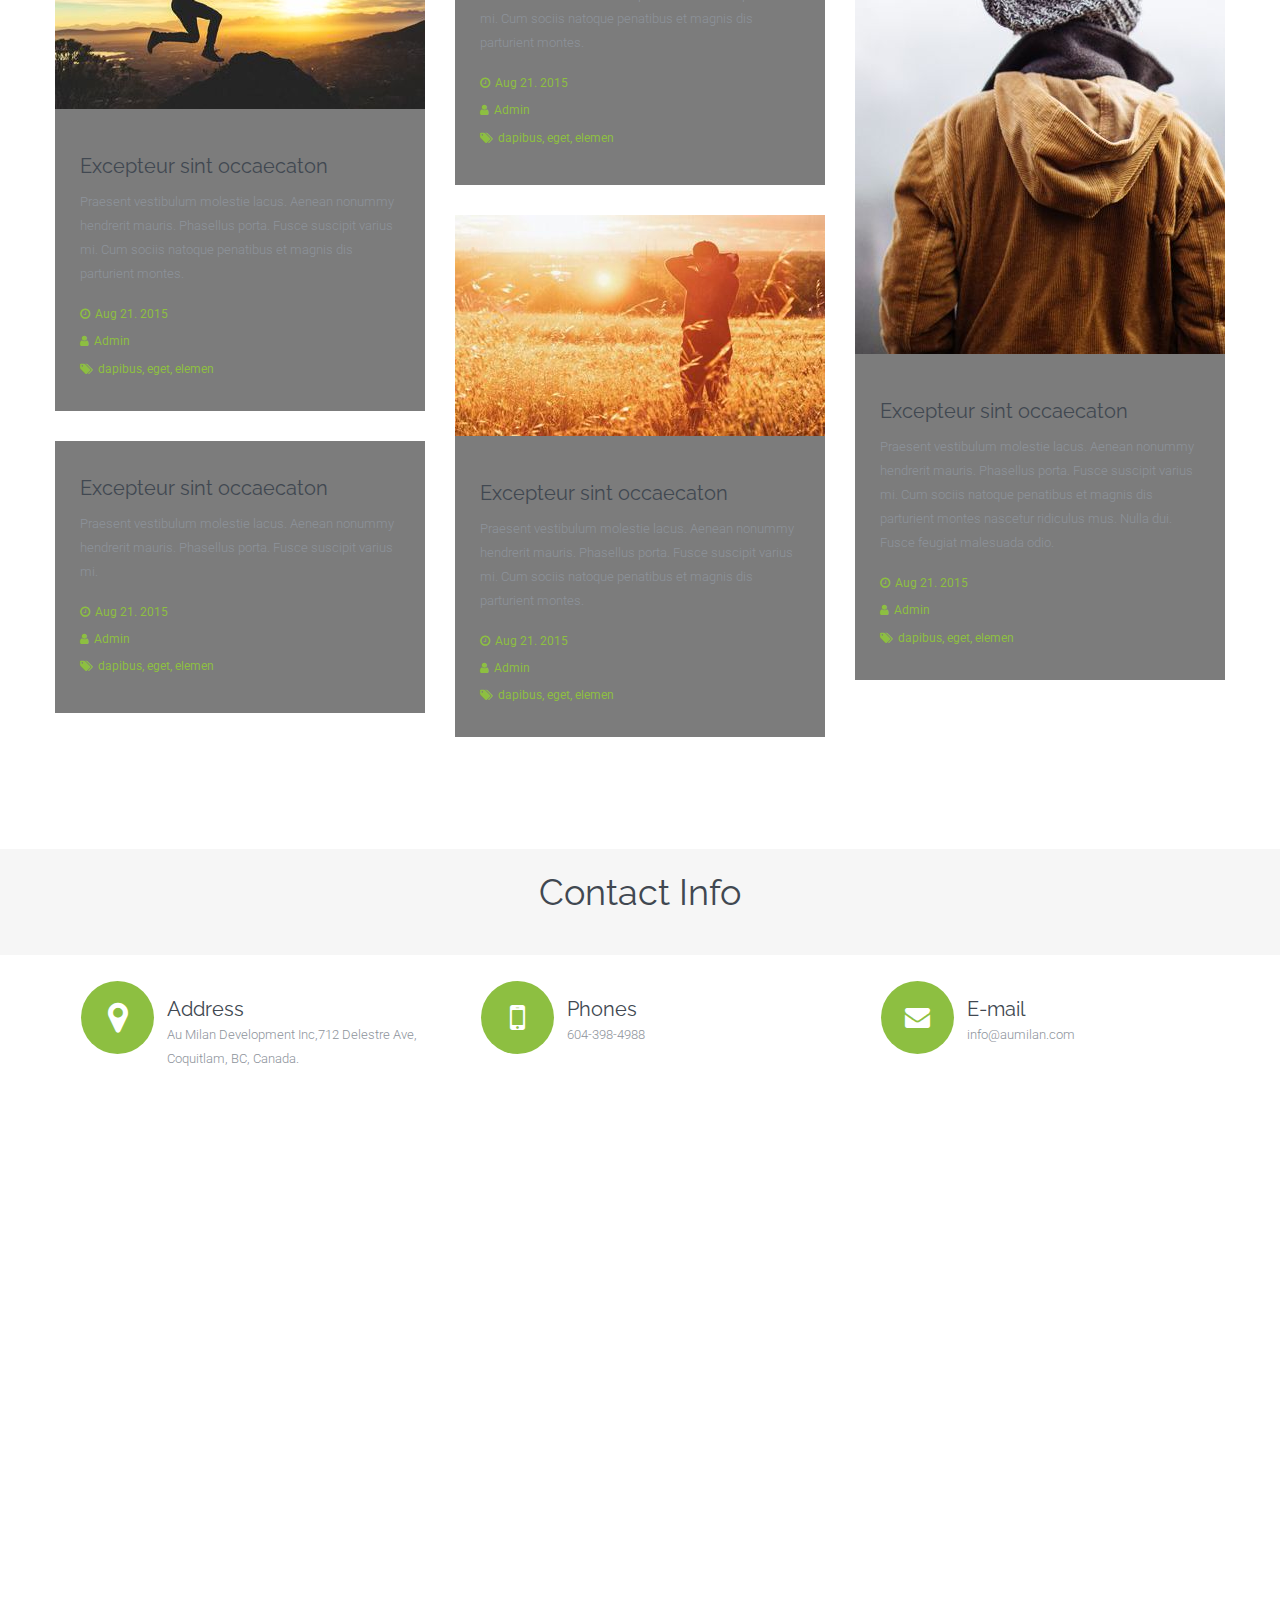
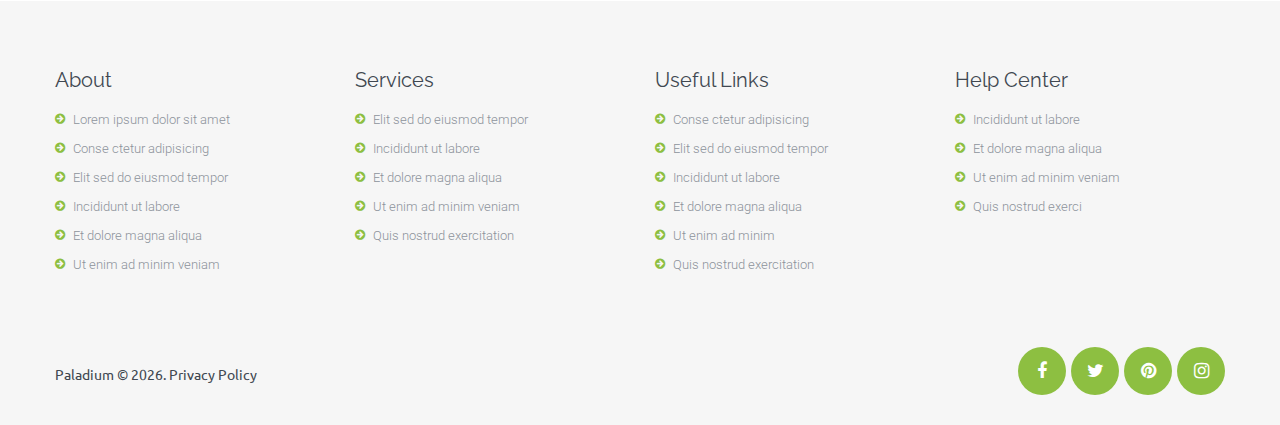
==== commit 346ce611: "c" ====
--- a/index.html
+++ b/index.html
@@ -44,7 +44,7 @@
       <div class="container">
         <div class="navbar-header">
           <h1 class="">
-           <a href=""><img src="images/Back.PNG" alt="logo" style=" width:100px;
+           <a href=""><img src="images/Back.PNG" alt="" style=" width:100px;
   height: 100px;">  </a>
           </h1>
         </div>
